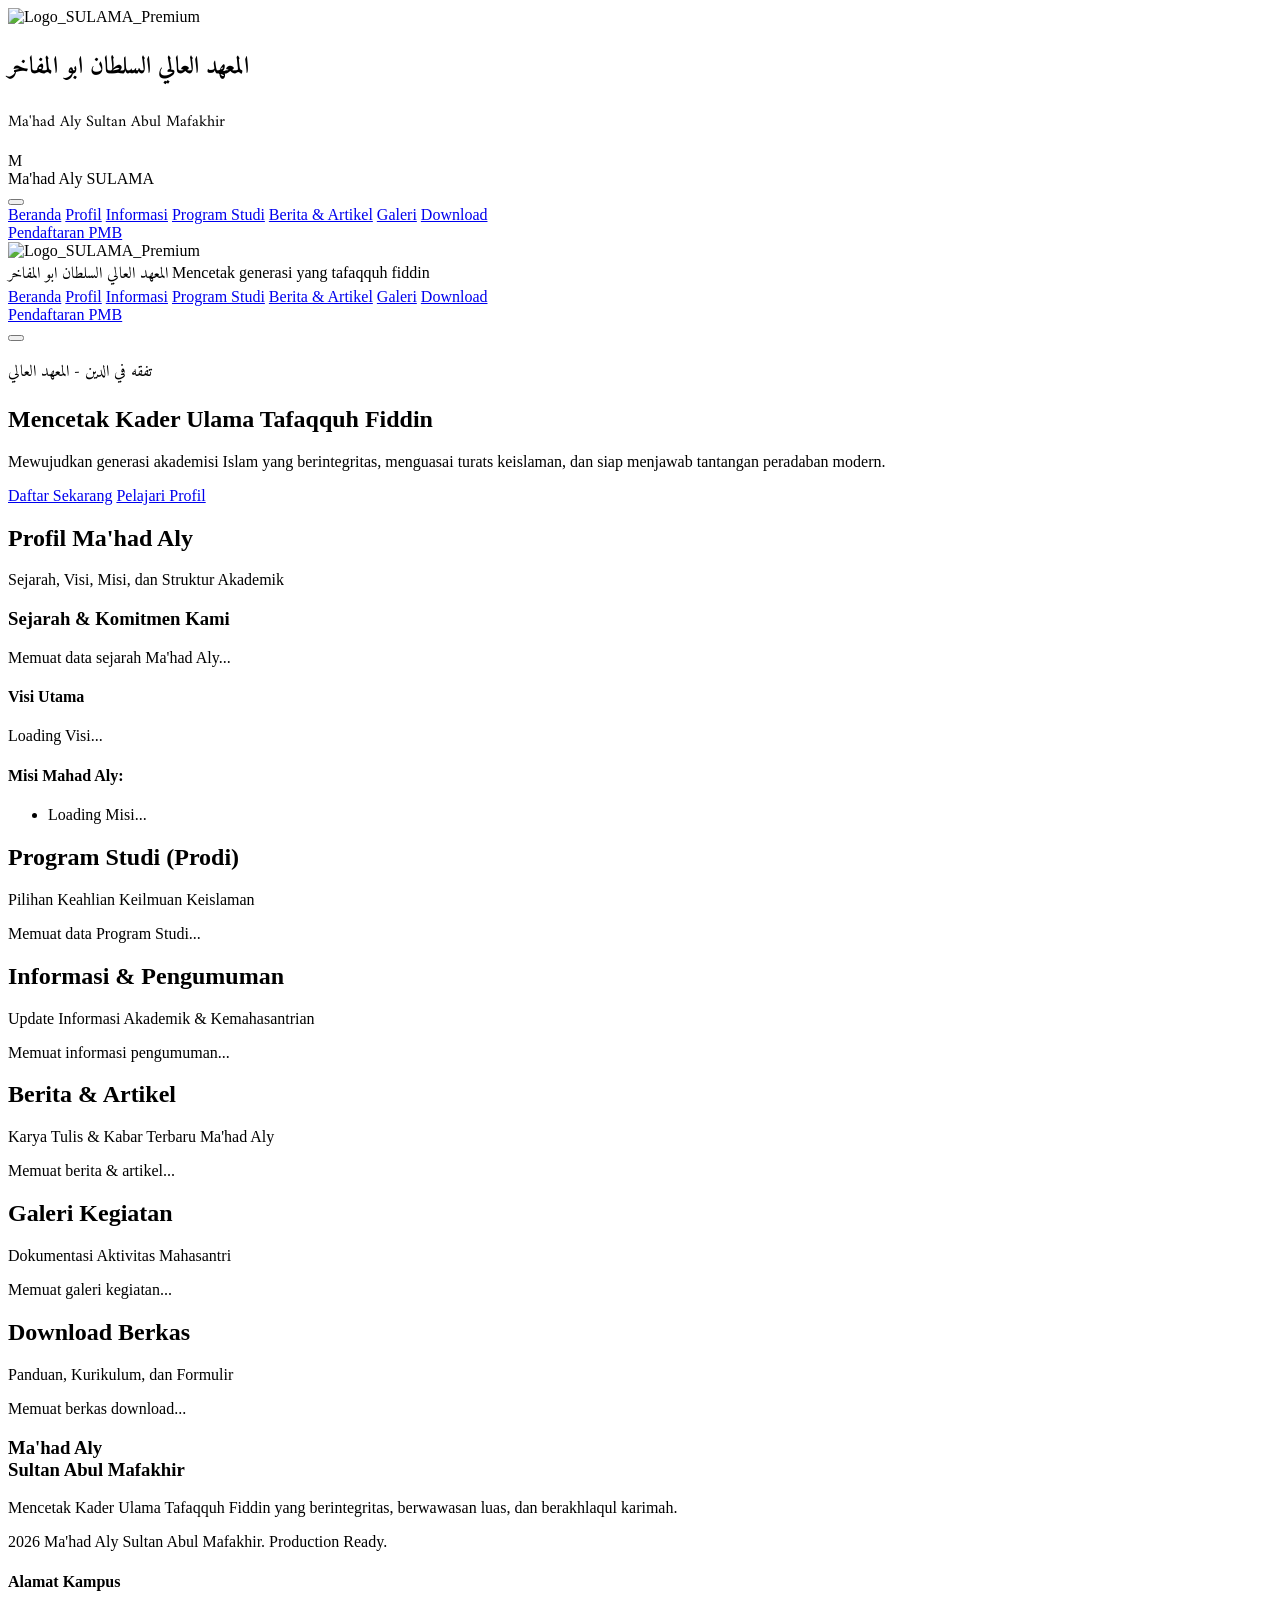
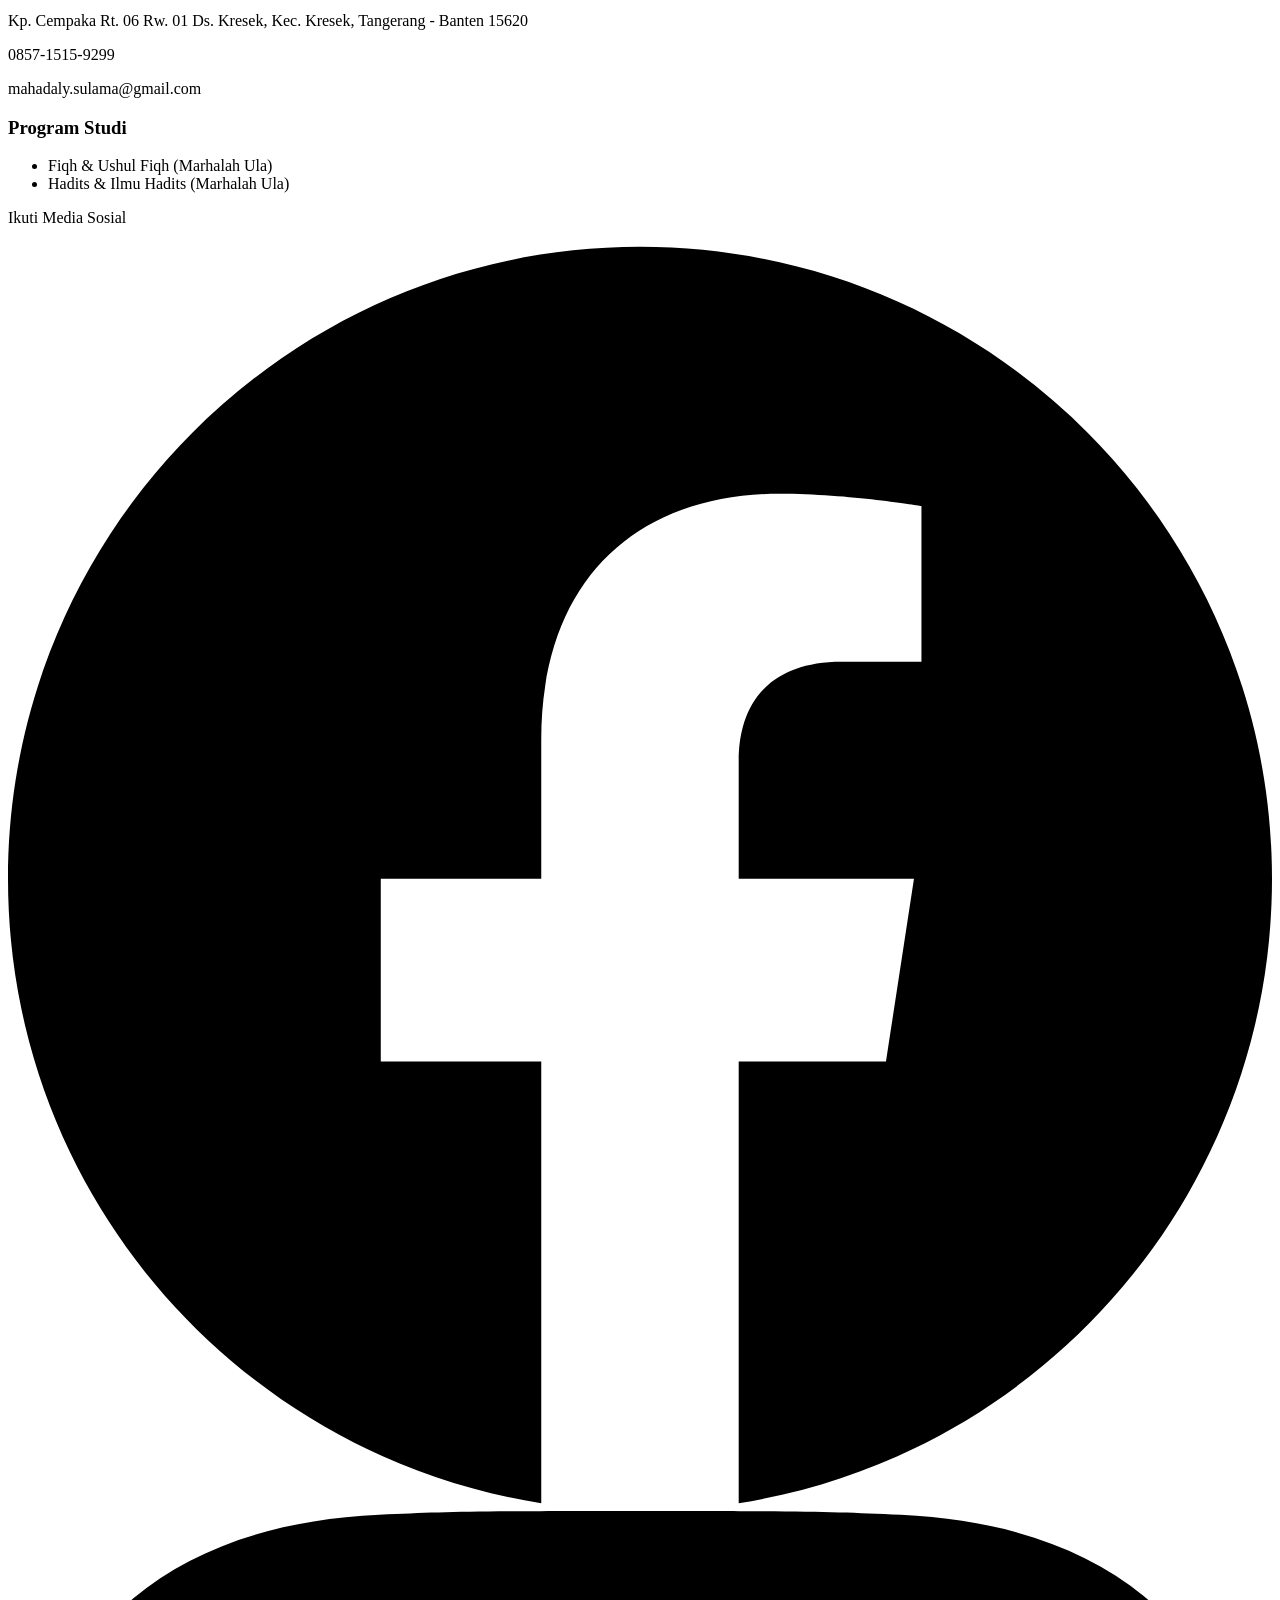
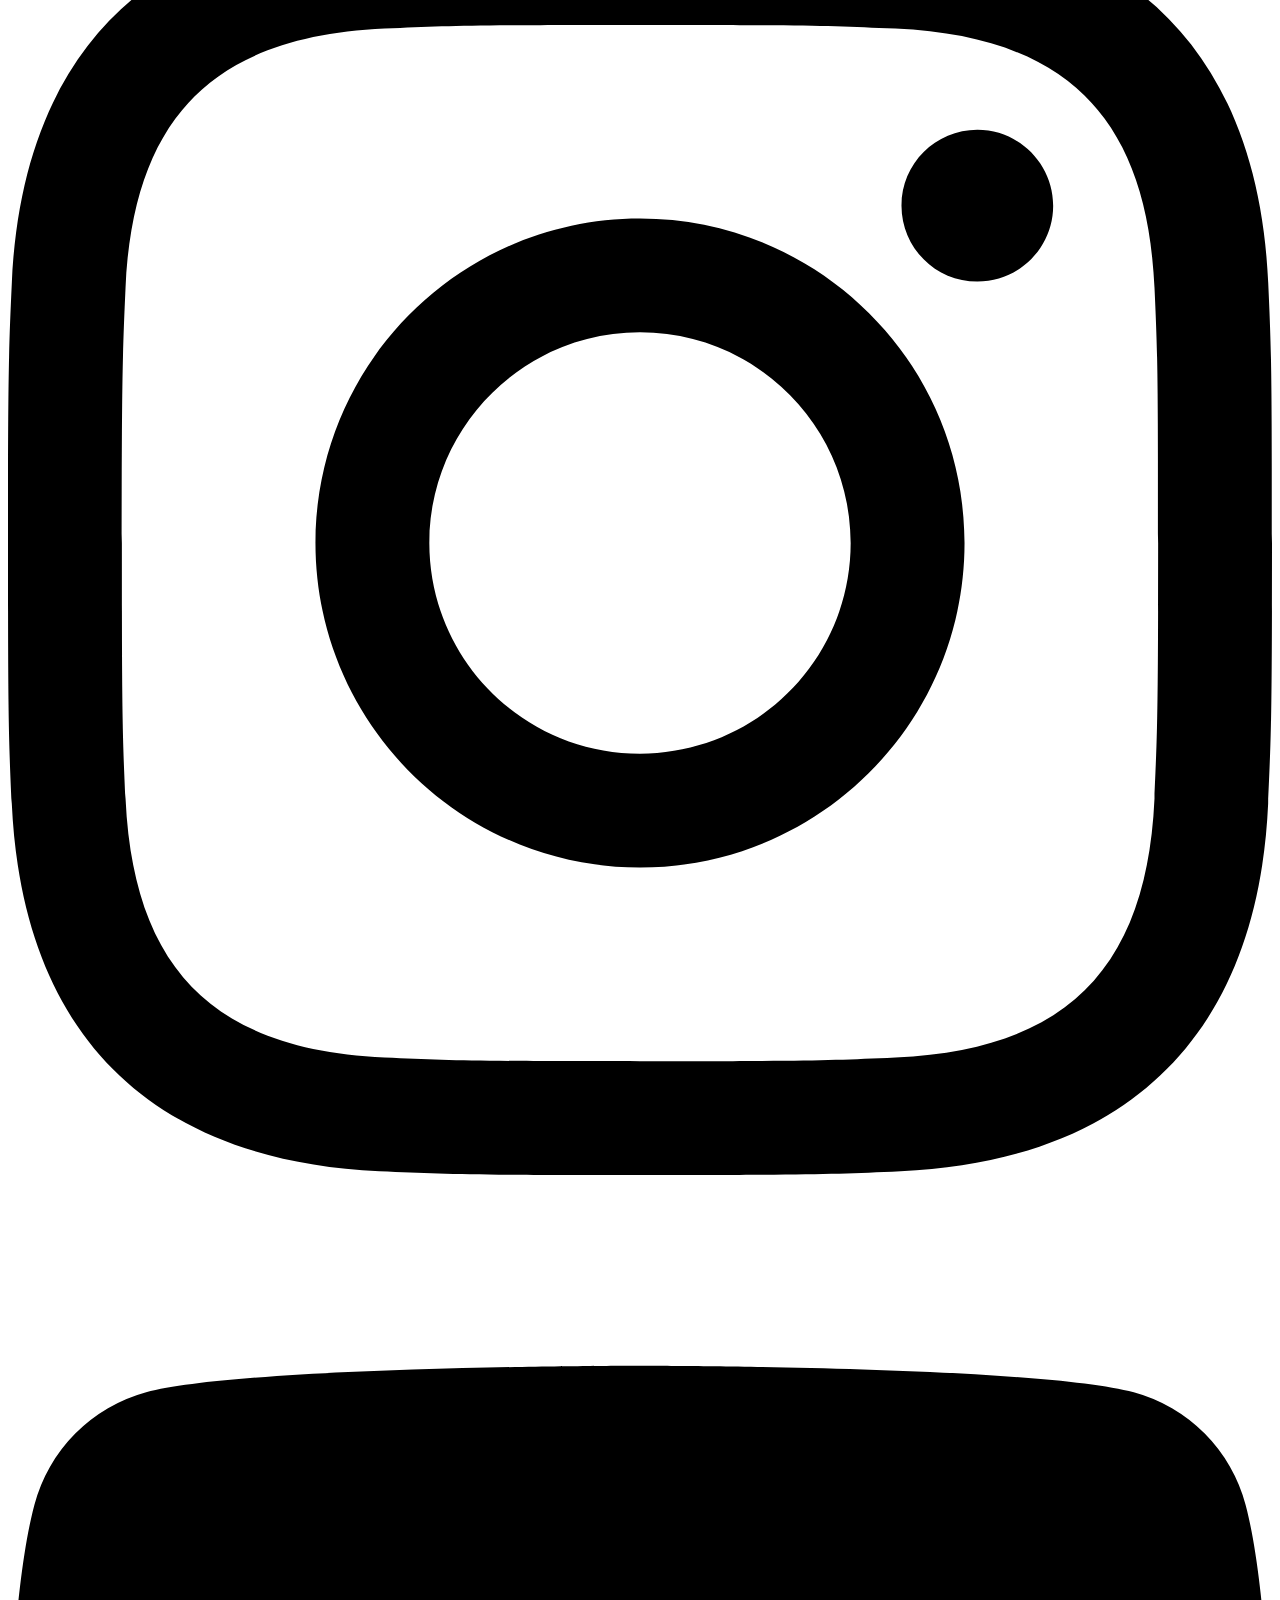
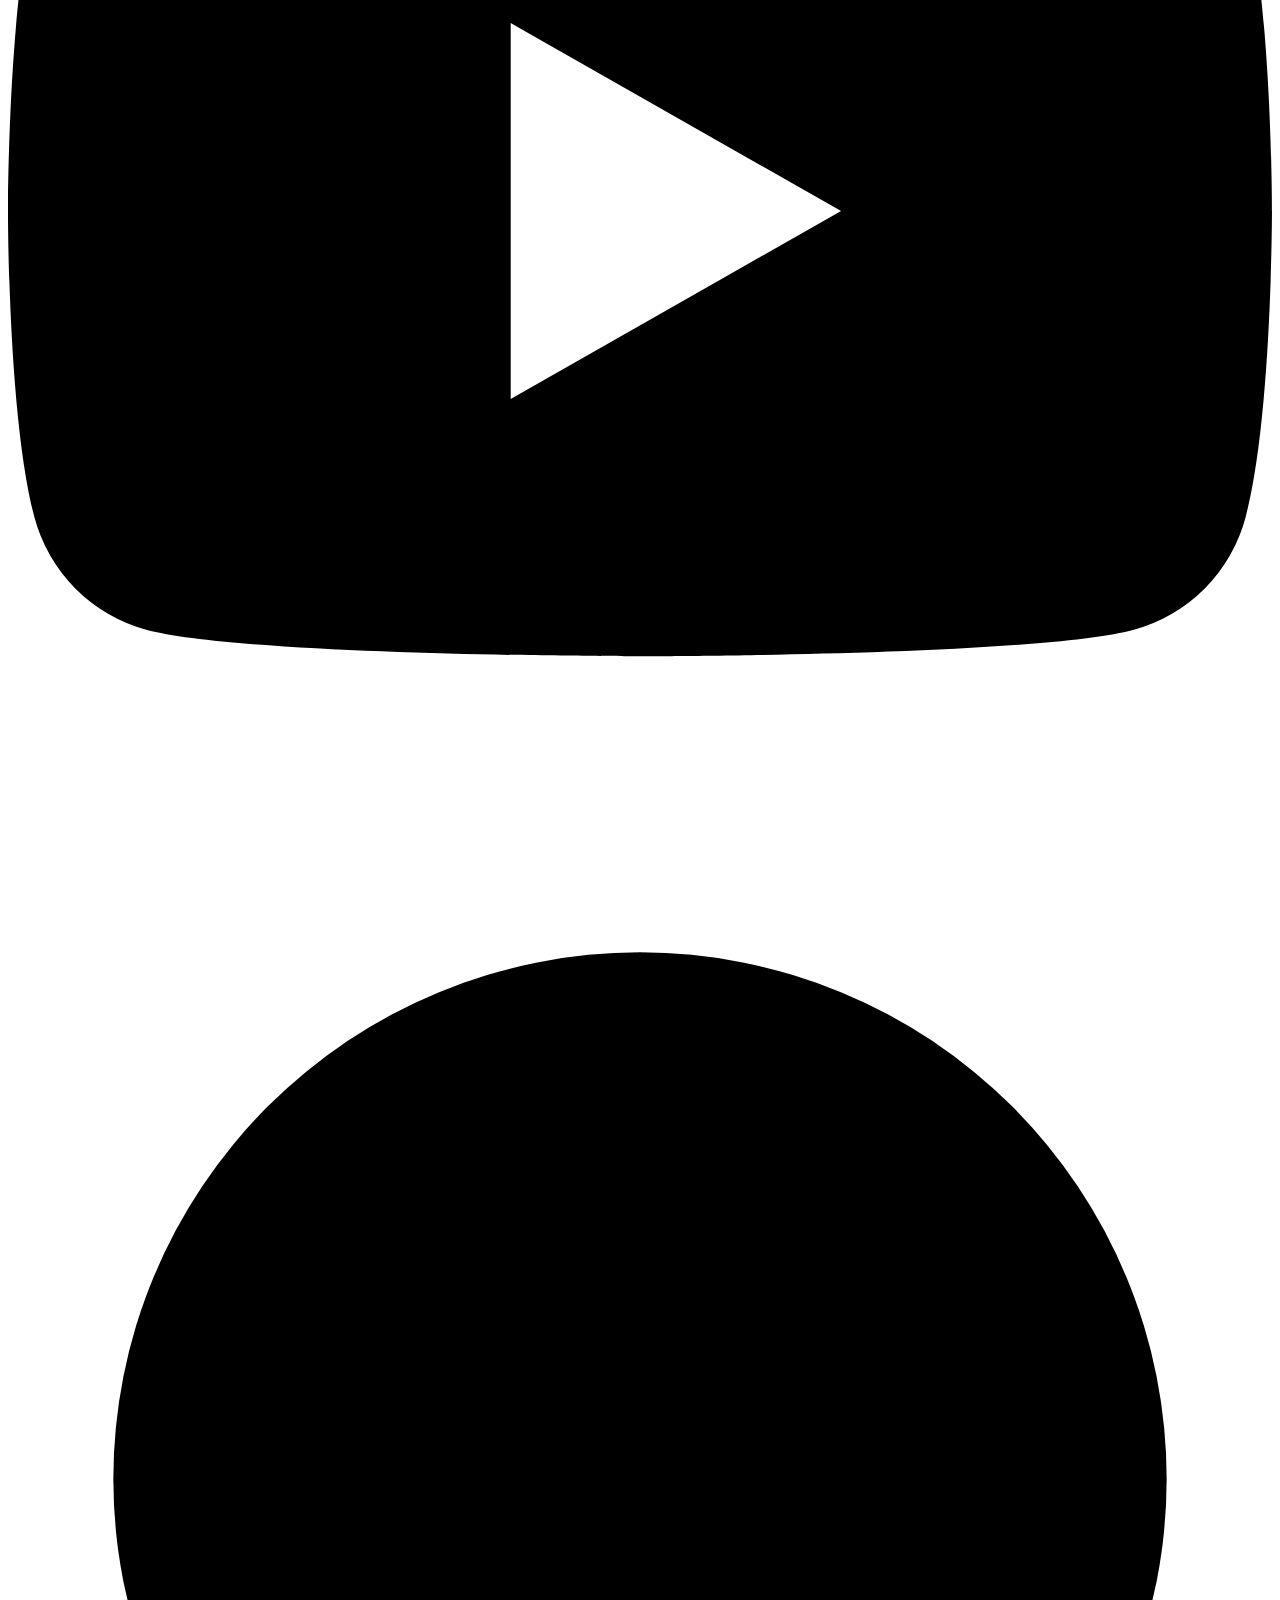
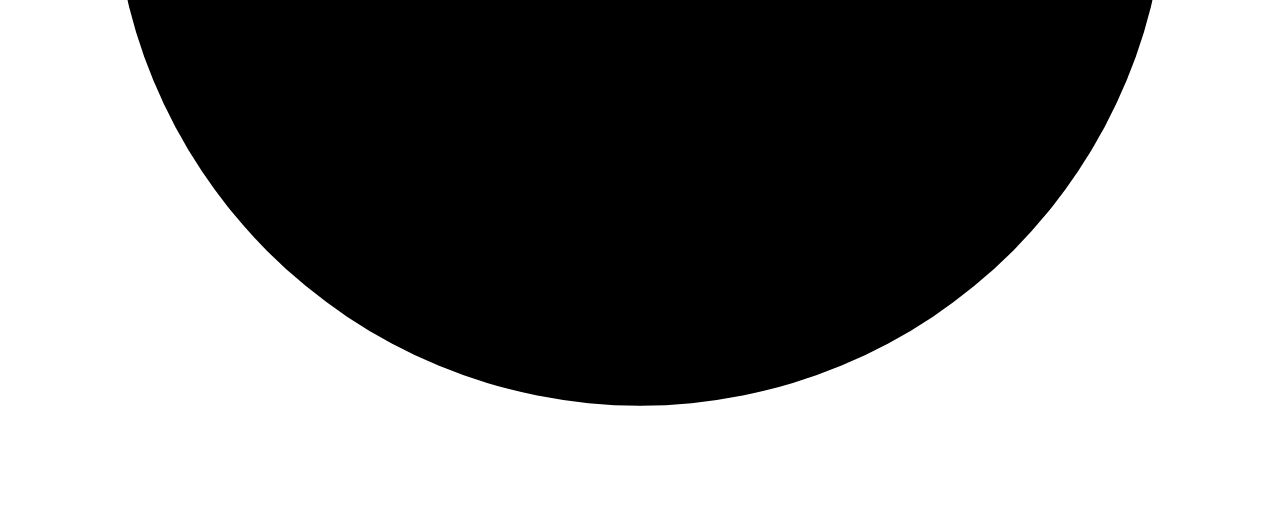
==== index.html @ c5e74e73 "Update index.html" ====
<!DOCTYPE html>
<html lang="id" class="scroll-smooth">
<head>
  <meta charset="UTF-8">
  <meta name="viewport" content="width=device-width, initial-scale=1.0">
  <title>Ma'had Aly Sultan Abul Mafakhir - Mencetak Kader Ulama Tafaqquh Fiddin</title>
  
  <!-- Fonts: Plus Jakarta Sans & Arabic Amiri -->
  <link rel="preconnect" href="https://fonts.googleapis.com">
  <link rel="preconnect" href="https://fonts.gstatic.com" crossorigin>
  <link href="https://fonts.googleapis.com/css2?family=Amiri:ital,wght@0,400;0,700;1,400&family=Plus+Jakarta+Sans:wght@300;400;500;600;700;800&display=swap" rel="stylesheet">
  
  <!-- Tailwind CSS CDN -->
  <script src="https://cdn.tailwindcss.com"></script>
  <script>
    tailwind.config = {
      theme: {
        extend: {
          colors: {
            nuGreen: {
              DEFAULT: '#008752',
              dark: '#00663e',
              light: '#00a86b'
            },
            kuningMuda: {
              DEFAULT: '#fef08a',
              soft: '#fefcbf'
            }
          },
          fontFamily: {
            sans: ['"Plus Jakarta Sans"', 'sans-serif'],
            arabic: ['Amiri', 'serif']
          }
        }
      }
    }
  </script>

  <!-- Lucide Icons -->
  <script src="https://unpkg.com/lucide@latest"></script>
  <style>
    .font-arabic { font-family: 'Amiri', serif; }
  </style>
</head>
<body class="bg-gray-50 text-gray-800 font-sans antialiased">

  <!-- 1. SPLASH SCREEN (3 DETIK) -->
  <div id="splash-screen" class="fixed inset-0 z-50 bg-nuGreen flex flex-col items-center justify-center transition-opacity duration-1000 text-white">
    <div class="animate-bounce mb-4 text-center">
      <div class="w-24 h-24 rounded-full overflow-hidden mx-auto mb-2 shadow-2xl flex items-center justify-center bg-white    p-1">
        <img 
        src="https://lh3.googleusercontent.com/d/1I7aES5U297xdZphfm1LVxiMT3vU_sMs-" 
        alt="Logo_SULAMA_Premium" 
        class="w-full h-full object-contain"
        onerror="this.onerror=null; this.src='https://drive.google.com/uc?export=view&id=1I7aES5U297xdZphfm1LVxiMT3vU_sMs-';"
        >
      </div>
      <h2 class="text-2xl md:text-3xl font-arabic tracking-wider">المعهد العالي السلطان ابو المفاخر</h2>
      <p class="text-sm text-kuningMuda mt-2 font-arabic text-lg">Ma'had Aly Sultan Abul Mafakhir</p>
    </div>
    <div class="w-48 bg-nuGreen-dark h-2 rounded-full overflow-hidden">
      <div class="bg-kuningMuda h-full animate-pulse w-full"></div>
    </div>
  </div>

  <!-- OVERLAY SIDEBAR MOBILE -->
  <div id="sidebar-overlay" class="fixed inset-0 bg-black/50 z-50 hidden transition-opacity duration-300"></div>

  <!-- SIDEBAR NAVIGATION MOBILE -->
  <aside id="mobile-sidebar" class="fixed top-0 left-0 bottom-0 w-72 bg-[#f7efbe] z-50 transform -translate-x-full transition-transform duration-300 ease-in-out shadow-2xl flex flex-col justify-between p-6 border-r border-black/10 md:hidden">
    <div>
      <!-- Header Sidebar -->
      <div class="flex items-center justify-between pb-4 border-b border-black/10">
        <div class="flex items-center space-x-2">
          <div class="w-9 h-9 bg-nuGreen rounded-full flex items-center justify-center text-kuningMuda font-bold text-base shadow-sm">
            M
          </div>
          <span class="font-bold text-nuGreen text-sm">Ma'had Aly SULAMA</span>
        </div>
        <button id="mobile-close-btn" class="text-gray-700 hover:text-nuGreen p-1" aria-label="Tutup Menu">
          <i data-lucide="x" class="w-6 h-6"></i>
        </button>
      </div>

      <!-- Links Menu Mobile -->
      <div class="mt-6 flex flex-col space-y-4 font-semibold text-sm">
        <a href="#beranda" class="mobile-nav-link text-nuGreen hover:text-nuGreen-dark transition py-1">Beranda</a>
        <a href="#profil" class="mobile-nav-link text-gray-800 hover:text-nuGreen transition py-1">Profil</a>
        <a href="#informasi" class="mobile-nav-link text-gray-800 hover:text-nuGreen transition py-1">Informasi</a>
        <a href="#prodi" class="mobile-nav-link text-gray-800 hover:text-nuGreen transition py-1">Program Studi</a>
        <a href="#berita" class="mobile-nav-link text-gray-800 hover:text-nuGreen transition py-1">Berita & Artikel</a>
        <a href="#galeri" class="mobile-nav-link text-gray-800 hover:text-nuGreen transition py-1">Galeri</a>
        <a href="#download" class="mobile-nav-link text-gray-800 hover:text-nuGreen transition py-1">Download</a>
      </div>
    </div>

    <!-- Tombol PMB Mobile -->
    <div class="pt-6 border-t border-black/10">
      <a href="pmb.html" class="mobile-nav-link bg-nuGreen text-white px-4 py-3 rounded-lg shadow-md hover:bg-nuGreen-dark transition font-medium text-sm flex items-center justify-center space-x-2 w-full">
        <i data-lucide="user-plus" class="w-4 h-4"></i>
        <span>Pendaftaran PMB</span>
      </a>
    </div>
  </aside>

  <!-- 2. NAVBAR MODULAR (STICKY) -->
  <nav class="sticky top-0 z-40 bg-[#f7efbe] shadow-md border-b border-black/10">
    <div class="max-w-7xl mx-auto px-4 sm:px-6 lg:px-8">
      <div class="flex justify-between h-20 items-center">
        
        <!-- Logo & Judul -->
        <div class="flex items-center space-x-3">
          <div class="w-10 h-10 sm:w-12 sm:h-12 bg-nuGreen rounded-full flex items-center justify-center text-kuningMuda font-bold text-lg sm:text-xl shadow-md shrink-0">
            <img 
              src="https://lh3.googleusercontent.com/d/1I7aES5U297xdZphfm1LVxiMT3vU_sMs-" 
              alt="Logo_SULAMA_Premium" 
              class="w-full h-full object-contain"
              onerror="this.onerror=null; this.src='https://drive.google.com/uc?export=view&id=1I7aES5U297xdZphfm1LVxiMT3vU_sMs-';"
              >
          </div>
          <div>
            <span class="text-sm sm:text-lg font-arabic text-nuGreen block leading-tight">المعهد العالي السلطان ابو المفاخر</span>
            <span class="text-[10px] sm:text-xs text-gray-800 font-medium block">Mencetak generasi yang tafaqquh fiddin</span>
          </div>
        </div>

        <!-- Menu Desktop -->
        <div class="hidden md:flex space-x-6 text-sm font-semibold">
          <a href="#beranda" class="text-nuGreen hover:text-nuGreen-dark transition">Beranda</a>
          <a href="#profil" class="text-gray-800 hover:text-nuGreen transition">Profil</a>
          <a href="#informasi" class="text-gray-800 hover:text-nuGreen transition">Informasi</a>
          <a href="#prodi" class="text-gray-800 hover:text-nuGreen transition">Program Studi</a>
          <a href="#berita" class="text-gray-800 hover:text-nuGreen transition">Berita & Artikel</a>
          <a href="#galeri" class="text-gray-800 hover:text-nuGreen transition">Galeri</a>
          <a href="#download" class="text-gray-800 hover:text-nuGreen transition">Download</a>
        </div>

        <!-- Tombol PMB Desktop -->
        <div class="hidden md:block">
          <a href="pmb.html" class="bg-nuGreen text-white px-5 py-2.5 rounded-lg shadow-md hover:bg-nuGreen-dark transition font-medium text-sm flex items-center space-x-2">
            <i data-lucide="user-plus" class="w-4 h-4"></i>
            <span>Pendaftaran PMB</span>
          </a>
        </div>

        <!-- Tombol Hamburger Mobile -->
        <button id="mobile-menu-btn" class="md:hidden text-nuGreen p-2 focus:outline-none" aria-label="Buka Menu">
          <i data-lucide="menu" class="w-7 h-7"></i>
        </button>

      </div>
    </div>
  </nav>

  <!-- 3. HERO / BERANDA -->
  <section id="beranda" class="relative bg-gradient-to-r from-nuGreen-dark to-nuGreen text-white py-24 px-4">
    <div class="max-w-7xl mx-auto text-center space-y-6">
      <p class="font-arabic text-2xl md:text-3xl text-kuningMuda">تفقه في الدين - المعهد العالي</p>
      <h1 class="text-3xl md:text-5xl font-extrabold tracking-tight">Mencetak Kader Ulama Tafaqquh Fiddin</h1>
      <p class="max-w-2xl mx-auto text-gray-100 text-sm md:text-base">
        Mewujudkan generasi akademisi Islam yang berintegritas, menguasai turats keislaman, dan siap menjawab tantangan peradaban modern.
      </p>
      <div class="pt-4 flex justify-center space-x-4">
        <a href="pmb.html" class="bg-kuningMuda text-nuGreen font-bold px-6 py-3 rounded-lg shadow-lg hover:bg-yellow-200 transition">Daftar Sekarang</a>
        <a href="#profil" class="border border-white text-white font-semibold px-6 py-3 rounded-lg hover:bg-white/10 transition">Pelajari Profil</a>
      </div>
    </div>
  </section>

  <!-- 4. PROFIL -->
  <section id="profil" class="py-16 max-w-7xl mx-auto px-4">
    <div class="text-center mb-12">
      <h2 class="text-3xl font-bold text-nuGreen">Profil Ma'had Aly</h2>
      <p class="text-gray-500 text-sm mt-1">Sejarah, Visi, Misi, dan Struktur Akademik</p>
    </div>
    <div class="grid md:grid-cols-2 gap-8 items-center bg-white p-8 rounded-2xl shadow-sm border border-gray-100">
      <div class="space-y-4">
        <h3 class="text-xl font-bold text-gray-800">Sejarah & Komitmen Kami</h3>
        <p class="text-gray-600 text-sm leading-relaxed" id="profil-sejarah">
          Memuat data sejarah Ma'had Aly...
        </p>
        <div class="bg-kuningMuda/30 p-4 rounded-xl border-l-4 border-nuGreen">
          <h4 class="font-bold text-nuGreen text-sm">Visi Utama</h4>
          <p class="text-xs text-gray-700 mt-1" id="profil-visi">Loading Visi...</p>
        </div>
      </div>
      <div>
        <h4 class="font-bold text-gray-800 mb-2">Misi Mahad Aly:</h4>
        <ul class="list-disc list-inside text-sm text-gray-600 space-y-2" id="profil-misi">
          <li>Loading Misi...</li>
        </ul>
      </div>
    </div>
  </section>

  <!-- 5. PROGRAM STUDI -->
  <section id="prodi" class="py-16 bg-gray-100">
    <div class="max-w-7xl mx-auto px-4">
      <div class="text-center mb-12">
        <h2 class="text-3xl font-bold text-nuGreen">Program Studi (Prodi)</h2>
        <p class="text-gray-500 text-sm">Pilihan Keahlian Keilmuan Keislaman</p>
      </div>
      <div id="prodi-container" class="grid md:grid-cols-2 gap-8">
        <p class="text-center text-gray-400 text-sm col-span-2">Memuat data Program Studi...</p>
      </div>
    </div>
  </section>

  <!-- 6. INFORMASI & PENGUMUMAN -->
  <section id="informasi" class="py-16 max-w-7xl mx-auto px-4">
    <div class="text-center mb-12">
      <h2 class="text-3xl font-bold text-nuGreen">Informasi & Pengumuman</h2>
      <p class="text-gray-500 text-sm">Update Informasi Akademik & Kemahasantrian</p>
    </div>
    <div id="informasi-container" class="grid sm:grid-cols-2 lg:grid-cols-3 gap-6">
      <p class="text-center text-gray-400 text-sm col-span-full">Memuat informasi pengumuman...</p>
    </div>
  </section>

  <!-- 7. BERITA & ARTIKEL -->
  <section id="berita" class="py-16 bg-gray-100">
    <div class="max-w-7xl mx-auto px-4">
      <div class="text-center mb-12">
        <h2 class="text-3xl font-bold text-nuGreen">Berita & Artikel</h2>
        <p class="text-gray-500 text-sm">Karya Tulis & Kabar Terbaru Ma'had Aly</p>
      </div>
      <div id="berita-container" class="grid sm:grid-cols-2 lg:grid-cols-3 gap-6">
        <p class="text-center text-gray-400 text-sm col-span-full">Memuat berita & artikel...</p>
      </div>
    </div>
  </section>

  <!-- 8. GALERI -->
  <section id="galeri" class="py-16 max-w-7xl mx-auto px-4">
    <div class="text-center mb-12">
      <h2 class="text-3xl font-bold text-nuGreen">Galeri Kegiatan</h2>
      <p class="text-gray-500 text-sm">Dokumentasi Aktivitas Mahasantri</p>
    </div>
    <div id="galeri-container" class="grid grid-cols-2 md:grid-cols-4 gap-4">
      <p class="text-center text-gray-400 text-sm col-span-full">Memuat galeri kegiatan...</p>
    </div>
  </section>

  <!-- 9. DOWNLOAD -->
  <section id="download" class="py-16 bg-gray-100">
    <div class="max-w-7xl mx-auto px-4">
      <div class="text-center mb-12">
        <h2 class="text-3xl font-bold text-nuGreen">Download Berkas</h2>
        <p class="text-gray-500 text-sm">Panduan, Kurikulum, dan Formulir</p>
      </div>
      <div id="download-container" class="max-w-3xl mx-auto bg-white rounded-xl shadow-sm border p-4 space-y-3">
        <p class="text-center text-gray-400 text-sm py-4">Memuat berkas download...</p>
      </div>
    </div>
  </section>
  
  <footer class="bg-[#037042] text-white border-t border-amber-400/40 text-sm">
    <div class="max-w-7xl mx-auto px-4 sm:px-6 lg:px-8 py-12">
        <div class="grid grid-cols-1 md:grid-cols-3 gap-8">
            
            <!-- KOLOM 1: IDENTITAS & DESKRIPSI -->
            <div>
                <div class="flex items-center space-x-3 mb-3">
                    <div class="p-2 bg-amber-400/20 rounded-lg text-amber-300">
                        <i data-lucide="graduation-cap" class="w-6 h-6"></i>
                    </div>
                    <h3 class="text-white font-bold text-lg leading-snug">Ma'had Aly<br><span class="text-amber-300 text-sm font-semibold">Sultan Abul Mafakhir</span></h3>
                </div>
                <p class="text-green-100 mb-4 leading-relaxed">
                    Mencetak Kader Ulama Tafaqquh Fiddin yang berintegritas, berwawasan luas, dan berakhlaqul karimah.
                </p>
                <div class="flex items-center space-x-2 text-xs text-green-200/80">
                    <i data-lucide="copyright" class="w-3.5 h-3.5"></i>
                    <span>2026 Ma'had Aly Sultan Abul Mafakhir. Production Ready.</span>
                </div>
            </div>

            <!-- KOLOM 2: ALAMAT & KONTAK -->
            <div>
                <h4 class="text-white font-semibold text-base mb-4 flex items-center space-x-2 border-b border-white/10 pb-2">
                    <i data-lucide="map-pin" class="w-4 h-4 text-amber-300"></i>
                    <span>Alamat Kampus</span>
                </h4>
                <div class="space-y-3 text-green-100">
                    <p class="flex items-start space-x-2.5 leading-relaxed">
                        <i data-lucide="building-2" class="w-4 h-4 text-amber-300 shrink-0 mt-1"></i>
                        <span>Kp. Cempaka Rt. 06 Rw. 01 Ds. Kresek, Kec. Kresek, Tangerang - Banten 15620</span>
                    </p>
                    <p class="flex items-center space-x-2.5">
                        <i data-lucide="phone" class="w-4 h-4 text-amber-300 shrink-0"></i>
                        <span>0857-1515-9299</span>
                    </p>
                    <p class="flex items-center space-x-2.5">
                        <i data-lucide="mail" class="w-4 h-4 text-amber-300 shrink-0"></i>
                        <span>mahadaly.sulama@gmail.com</span>
                    </p>
                </div>
            </div>

            <!-- KOLOM 3: PROGRAM STUDI & SOSIAL MEDIA -->
            <div>
                <h3 class="text-white font-bold text-base mb-4 flex items-center space-x-2 border-b border-white/10 pb-2">
                    <i data-lucide="book-open-check" class="w-4 h-4 text-amber-300"></i>
                    <span>Program Studi</span>
                </h3>
                <ul class="space-y-2.5 text-green-100 mb-6">
                    <li class="flex items-center space-x-2 group">
                        <i data-lucide="award" class="w-4 h-4 text-amber-300 group-hover:translate-x-0.5 transition-transform"></i>
                        <span>Fiqh & Ushul Fiqh (Marhalah Ula)</span>
                    </li>
                    <li class="flex items-center space-x-2 group">
                        <i data-lucide="book-marked" class="w-4 h-4 text-amber-300 group-hover:translate-x-0.5 transition-transform"></i>
                        <span>Hadits & Ilmu Hadits (Marhalah Ula)</span>
                    </li>
                </ul>

                <!-- IKON MEDIA SOSIAL -->
                <div class="pt-2">
                    <p class="text-xs font-semibold uppercase tracking-wider text-green-200/80 mb-2.5">Ikuti Media Sosial</p>
                    <div class="flex space-x-2.5">
                        <a href="#" class="p-2.5 bg-white/10 hover:bg-amber-400 hover:text-slate-900 rounded-xl transition-colors text-white" title="Facebook">
                            <svg xmlns="http://www.w3.org/2000/svg" class="w-4 h-4 fill-current" viewBox="0 0 24 24">
                                <path d="M24 12.073c0-6.627-5.373-12-12-12s-12 5.373-12 12c0 5.99 4.388 10.954 10.125 11.854v-8.385H7.078v-3.47h3.047V9.43c0-3.007 1.792-4.669 4.533-4.669 1.312 0 2.686.235 2.686.235v2.953H15.83c-1.491 0-1.956.925-1.956 1.874v2.25h3.328l-.532 3.47h-2.796v8.385C19.612 23.027 24 18.062 24 12.073z"/>
                            </svg>
                        </a>
                        <a href="#" class="p-2.5 bg-white/10 hover:bg-amber-400 hover:text-slate-900 rounded-xl transition-colors text-white" title="Instagram">
                            <svg xmlns="http://www.w3.org/2000/svg" class="w-4 h-4 fill-current" viewBox="0 0 24 24">
                                <path d="M12 2.163c3.204 0 3.584.012 4.85.07 3.252.148 4.771 1.691 4.919 4.919.058 1.265.069 1.645.069 4.849 0 3.205-.012 3.584-.069 4.849-.149 3.225-1.664 4.771-4.919 4.919-1.266.058-1.644.07-4.85.07-3.204 0-3.584-.012-4.849-.07-3.26-.149-4.771-1.699-4.919-4.92-.058-1.265-.07-1.644-.07-4.849 0-3.204.013-3.583.07-4.849.149-3.227 1.664-4.771 4.919-4.919 1.266-.057 1.645-.069 4.849-.069zm0-2.163c-3.259 0-3.667.014-4.947.072-4.358.2-6.78 2.618-6.98 6.98-.059 1.281-.073 1.689-.073 4.948 0 3.259.014 3.668.072 4.948.2 4.358 2.618 6.78 6.98 6.98 1.281.058 1.689.072 4.948.072 3.259 0 3.668-.014 4.948-.072 4.354-.2 6.782-2.618 6.979-6.98.059-1.28.073-1.689.073-4.948 0-3.259-.014-3.667-.072-4.947-.196-4.354-2.617-6.78-6.979-6.98-1.281-.059-1.69-.073-4.949-.073zm0 5.838c-3.403 0-6.162 2.759-6.162 6.162s2.759 6.163 6.162 6.163 6.162-2.759 6.162-6.163c0-3.403-2.759-6.162-6.162-6.162zm0 10.162c-2.209 0-4-1.79-4-4 0-2.209 1.791-4 4-4s4 1.791 4 4c0 2.21-1.791 4-4 4zm6.406-11.845c-.796 0-1.441.645-1.441 1.44s.645 1.44 1.441 1.44c.795 0 1.439-.645 1.439-1.44s-.644-1.44-1.439-1.44z"/>
                            </svg>
                        </a>
                        <a href="#" class="p-2.5 bg-white/10 hover:bg-amber-400 hover:text-slate-900 rounded-xl transition-colors text-white" title="YouTube">
                            <svg xmlns="http://www.w3.org/2000/svg" class="w-4 h-4 fill-current" viewBox="0 0 24 24">
                                <path d="M23.498 6.186a3.016 3.016 0 0 0-2.122-2.136C19.505 3.545 12 3.545 12 3.545s-7.505 0-9.377.505A3.017 3.017 0 0 0 .502 6.186C0 8.07 0 12 0 12s0 3.93.502 5.814a3.016 3.016 0 0 0 2.122 2.136c1.871.505 9.376.505 9.376.505s7.505 0 9.377-.505a3.015 3.015 0 0 0 2.122-2.136C24 15.93 24 12 24 12s0-3.93-.502-5.814zM9.545 15.568V8.432L15.818 12l-6.273 3.568z"/>
                            </svg>
                        </a>
                        <a href="#" class="p-2.5 bg-white/10 hover:bg-amber-400 hover:text-slate-900 rounded-xl transition-colors text-white" title="Website Utama">
                            <svg xmlns="http://www.w3.org/2000/svg" class="w-4 h-4 fill-none stroke-current" viewBox="0 0 24 24" stroke-width="2" stroke-linecap="round" stroke-linejoin="round">
                                <circle cx="12" cy="12" r="10"/><path d="M12 2a14.5 14.5 0 0 0 0 20 14.5 14.5 0 0 0 0-20"/><path d="M2 12h20"/>
                            </svg>
                        </a>
                    </div>
                </div>
            </div>

        </div>
    </div>
  </footer>

  <!-- SCRIPT FRONTEND INTEGRATION & SPREADSHEET SYNC -->
  <script>
    function formatDriveUrl(url) {
      if (!url) return 'https://via.placeholder.com/300x200?text=No+Image';
      
      // Jika URL menggunakan format file/d/ID_FILE/view
      if (url.includes('/file/d/')) {
        const fileId = url.split('/file/d/')[1].split('/')[0];
        return `https://lh3.googleusercontent.com/d/${fileId}`;
      } 
      
      // Jika URL menggunakan format id=ID_FILE
      if (url.includes('id=')) {
        const fileId = url.split('id=')[1].split('&')[0];
        return `https://lh3.googleusercontent.com/d/${fileId}`;
      }

      return url;
    }

    const GAS_API_URL = "https://script.google.com/macros/s/AKfycbzDUp6pM7K6s5M4lzCqJenQ8zWWumtzDp5bHYX4-A7hAzVA9r6fk7rLrwQOfT8eaAkjfQ/exec";

    window.addEventListener('DOMContentLoaded', () => {
      // 1. Splash Screen Timer
      setTimeout(() => {
        const splash = document.getElementById('splash-screen');
        if(splash) {
          splash.classList.add('opacity-0');
          setTimeout(() => splash.remove(), 1000);
        }
      }, 2000);

      if (window.lucide) lucide.createIcons();
      
      // Sinkronkan Seluruh Data dari Google Spreadsheet
      loadDataPublic();

      // Kontrol Sidebar Mobile
      const menuBtn = document.getElementById('mobile-menu-btn');
      const closeBtn = document.getElementById('mobile-close-btn');
      const sidebar = document.getElementById('mobile-sidebar');
      const overlay = document.getElementById('sidebar-overlay');
      const mobileLinks = document.querySelectorAll('.mobile-nav-link');

      function openSidebar() {
        sidebar.classList.remove('-translate-x-full');
        overlay.classList.remove('hidden');
      }

      function closeSidebar() {
        sidebar.classList.add('-translate-x-full');
        overlay.classList.add('hidden');
      }

      if (menuBtn) menuBtn.addEventListener('click', openSidebar);
      if (closeBtn) closeBtn.addEventListener('click', closeSidebar);
      if (overlay) overlay.addEventListener('click', closeSidebar);

      // Otomatis sembunyikan sidebar ketika salah satu menu di-klik
      mobileLinks.forEach(link => {
        link.addEventListener('click', closeSidebar);
      });
    });

    async function loadDataPublic() {
      // A. Load Profil (Sejarah, Visi, Misi)
      try {
        const resProfil = await fetch(`${GAS_API_URL}?action=getProfil`);
        const profil = await resProfil.json();
        
        let pData = Array.isArray(profil) ? profil[0] : profil;
        if(pData) {
          if(document.getElementById('profil-sejarah')) document.getElementById('profil-sejarah').innerText = pData.Sejarah || "Belum ada data sejarah.";
          if(document.getElementById('profil-visi')) document.getElementById('profil-visi').innerText = pData.Visi || "Belum ada data visi.";
          if(document.getElementById('profil-misi') && pData.Misi) {
            document.getElementById('profil-misi').innerHTML = pData.Misi.split('\n').map(m => `<li>${m}</li>`).join('');
          }
        }
      } catch(e) {
        console.error("Gagal sinkron Profil:", e);
      }

      // B. Load Program Studi
      try {
        const resProdi = await fetch(`${GAS_API_URL}?action=getProgramStudi`);
        const prodiList = await resProdi.json();
        const container = document.getElementById('prodi-container');
        
        if(Array.isArray(prodiList) && prodiList.length > 0 && container) {
          container.innerHTML = prodiList.map(p => `
            <div class="bg-white p-6 rounded-2xl shadow-sm border border-gray-100 border-l-4 border-l-nuGreen">
              <h3 class="text-xl font-bold text-nuGreen">${p.NamaProdi || ''} (${p.Gelar || ''})</h3>
              <span class="inline-block bg-kuningMuda text-nuGreen text-xs font-bold px-2 py-1 rounded mt-1">Akreditasi: ${p.Akreditasi || '-'}</span>
              <p class="text-gray-600 text-sm mt-3">${p.Deskripsi || ''}</p>
            </div>
          `).join('');
        }
      } catch(e) {
        console.error("Gagal sinkron Program Studi:", e);
      }

      // C. Load Informasi & Pengumuman
      try {
        const resInfo = await fetch(`${GAS_API_URL}?action=getInformasi`);
        const infoList = await resInfo.json();
        const container = document.getElementById('informasi-container');
        
        if(Array.isArray(infoList) && infoList.length > 0 && container) {
          const published = infoList.filter(i => !i.Status || i.Status === 'Publish');
          container.innerHTML = published.map(item => `
            <div class="bg-white p-6 rounded-2xl shadow-sm border border-gray-100 flex flex-col justify-between">
              <div>
                <span class="bg-emerald-100 text-nuGreen font-bold text-[10px] px-2.5 py-1 rounded-md uppercase">${item.Kategori || 'Info'}</span>
                <h3 class="font-bold text-gray-800 text-base mt-2">${item.Judul || ''}</h3>
                <p class="text-xs text-gray-400 mt-1">Oleh: ${item.Penulis || 'Admin'} | ${item.Tanggal || ''}</p>
                <p class="text-gray-600 text-sm mt-3 leading-relaxed">${item.Isi || ''}</p>
              </div>
            </div>
          `).join('');
        }
      } catch(e) {
        console.error("Gagal sinkron Informasi:", e);
      }

      // D. Load Berita & Artikel
      try {
        const resBerita = await fetch(`${GAS_API_URL}?action=getBeritaArtikel`);
        const beritaList = await resBerita.json();
        const container = document.getElementById('berita-container');
        
        if (Array.isArray(beritaList) && beritaList.length > 0 && container) {
          container.innerHTML = beritaList.map(item => {
            // Ambil URL gambar dan konversi ke Direct View CDN Google Drive
            const rawUrl = item.GambarUrl || item.ImageUrl || '';
            let imgSrc = 'https://via.placeholder.com/400x200?text=Gambar+Berita';

            if (rawUrl) {
              if (rawUrl.includes('/file/d/')) {
                const fileId = rawUrl.split('/file/d/')[1].split('/')[0];
                imgSrc = `https://lh3.googleusercontent.com/d/${fileId}`;
              } else if (rawUrl.includes('id=')) {
                const fileId = rawUrl.split('id=')[1].split('&')[0];
                imgSrc = `https://lh3.googleusercontent.com/d/${fileId}`;
              } else {
                imgSrc = rawUrl;
              }
            }

            return `
              <div class="bg-white rounded-2xl overflow-hidden shadow-sm border border-gray-100 flex flex-col">
                <img src="${imgSrc}" class="w-full h-48 object-cover" alt="${item.Judul || ''}" onerror="this.src='https://via.placeholder.com/400x200?text=Gagal+Muat+Gambar'">
                <div class="p-5 flex-1 flex flex-col justify-between space-y-3">
                  <div>
                    <span class="text-[10px] font-bold text-nuGreen uppercase">${item.Kategori || 'Artikel'}</span>
                    <h3 class="font-bold text-gray-800 text-base mt-1 line-clamp-2">${item.Judul || ''}</h3>
                    <p class="text-gray-600 text-xs mt-2 line-clamp-3">${item.Isi || ''}</p>
                  </div>
                  <div class="text-[11px] text-gray-400 pt-3 border-t border-gray-50 flex justify-between">
                    <span>${item.Tanggal || ''}</span>
                    <span>${item.Penulis || 'Admin'}</span>
                  </div>
                </div>
              </div>
            `;
          }).join('');
        }
      } catch(e) {
        console.error("Gagal sinkron Berita:", e);
      }

      // E. Load Galeri Kegiatan
      try {
        const resGaleri = await fetch(`${GAS_API_URL}?action=getGaleri`);
        const galeriList = await resGaleri.json();
        const container = document.getElementById('galeri-container');
        
        if (Array.isArray(galeriList) && galeriList.length > 0 && container) {
          container.innerHTML = galeriList.map(item => {
            // Ambil string URL awal
            const rawUrl = item.ImageUrl || item.GambarUrl || '';
            let imgSrc = 'https://via.placeholder.com/300x200?text=Gambar+Galeri';

            // Konversi URL Google Drive ke format Direct View CDN
            if (rawUrl) {
              if (rawUrl.includes('/file/d/')) {
                const fileId = rawUrl.split('/file/d/')[1].split('/')[0];
                imgSrc = `https://lh3.googleusercontent.com/d/${fileId}`;
              } else if (rawUrl.includes('id=')) {
                const fileId = rawUrl.split('id=')[1].split('&')[0];
                imgSrc = `https://lh3.googleusercontent.com/d/${fileId}`;
              } else {
                imgSrc = rawUrl;
              }
            }

            return `
              <div class="bg-white rounded-xl overflow-hidden border border-gray-100 shadow-sm group">
                <img src="${imgSrc}" class="w-full h-36 object-cover group-hover:scale-105 transition duration-300" alt="${item.Judul || ''}" onerror="this.src='https://via.placeholder.com/300x200?text=Gagal+Muat'">
                <div class="p-3">
                  <span class="text-[9px] bg-gray-100 text-gray-600 font-semibold px-1.5 py-0.5 rounded">${item.Kategori || 'Kegiatan'}</span>
                  <p class="text-xs font-bold text-gray-800 truncate mt-1">${item.Judul || ''}</p>
                </div>
              </div>
            `;
          }).join('');
        }
      } catch(e) {
        console.error("Gagal sinkron Galeri:", e);
      }

      // F. Load Berkas Download
      try {
        const resDownload = await fetch(`${GAS_API_URL}?action=getDownload`);
        const downloadList = await resDownload.json();
        const container = document.getElementById('download-container');
        
        if(Array.isArray(downloadList) && downloadList.length > 0 && container) {
          container.innerHTML = downloadList.map(item => `
            <div class="flex items-center justify-between p-3 hover:bg-gray-50 rounded-lg transition border-b border-gray-100 last:border-b-0">
              <div>
                <h4 class="font-bold text-sm text-gray-800">${item.NamaBerkas || item.Judul || 'Berkas'}</h4>
                <p class="text-xs text-gray-400">${item.Kategori || 'Umum'} • ${item.Ukuran || '-'}</p>
              </div>
              <a href="${item.FileUrl || item.Url || '#'}" target="_blank" class="bg-nuGreen hover:bg-nuGreen-dark text-white text-xs font-bold px-4 py-2 rounded-lg transition flex items-center space-x-1">
                <i data-lucide="download" class="w-3.5 h-3.5"></i>
                <span>Unduh</span>
              </a>
            </div>
          `).join('');
          
          if (window.lucide) lucide.createIcons();
        }
      } catch(e) {
        console.error("Gagal sinkron Download:", e);
      }
      
    }

    async function loginAdmin() {
      const password = prompt("Masukkan Kata Sandi Admin:");
      
      if (!password) return; // Jika pembatalan/kosong

      try {
        // Panggil API verifikasi kata sandi ke Spreadsheet
        const response = await fetch(`${GAS_API_URL}?action=verifyPassword&password=${encodeURIComponent(password)}`);
        const result = await response.json();

        if (result.status === "SUCCESS") {
          alert("Login Berhasil! Mengalihkan ke halaman Admin...");
          window.location.href = "admin.html"; // Arahkan ke halaman admin
        } else {
          alert("Kata sandi salah! Akses ditolak.");
        }
      } catch (error) {
        console.error("Error verifikasi login:", error);
        alert("Terjadi kesalahan koneksi saat verifikasi kata sandi.");
      }
    }
  </script>
</body>
</html>
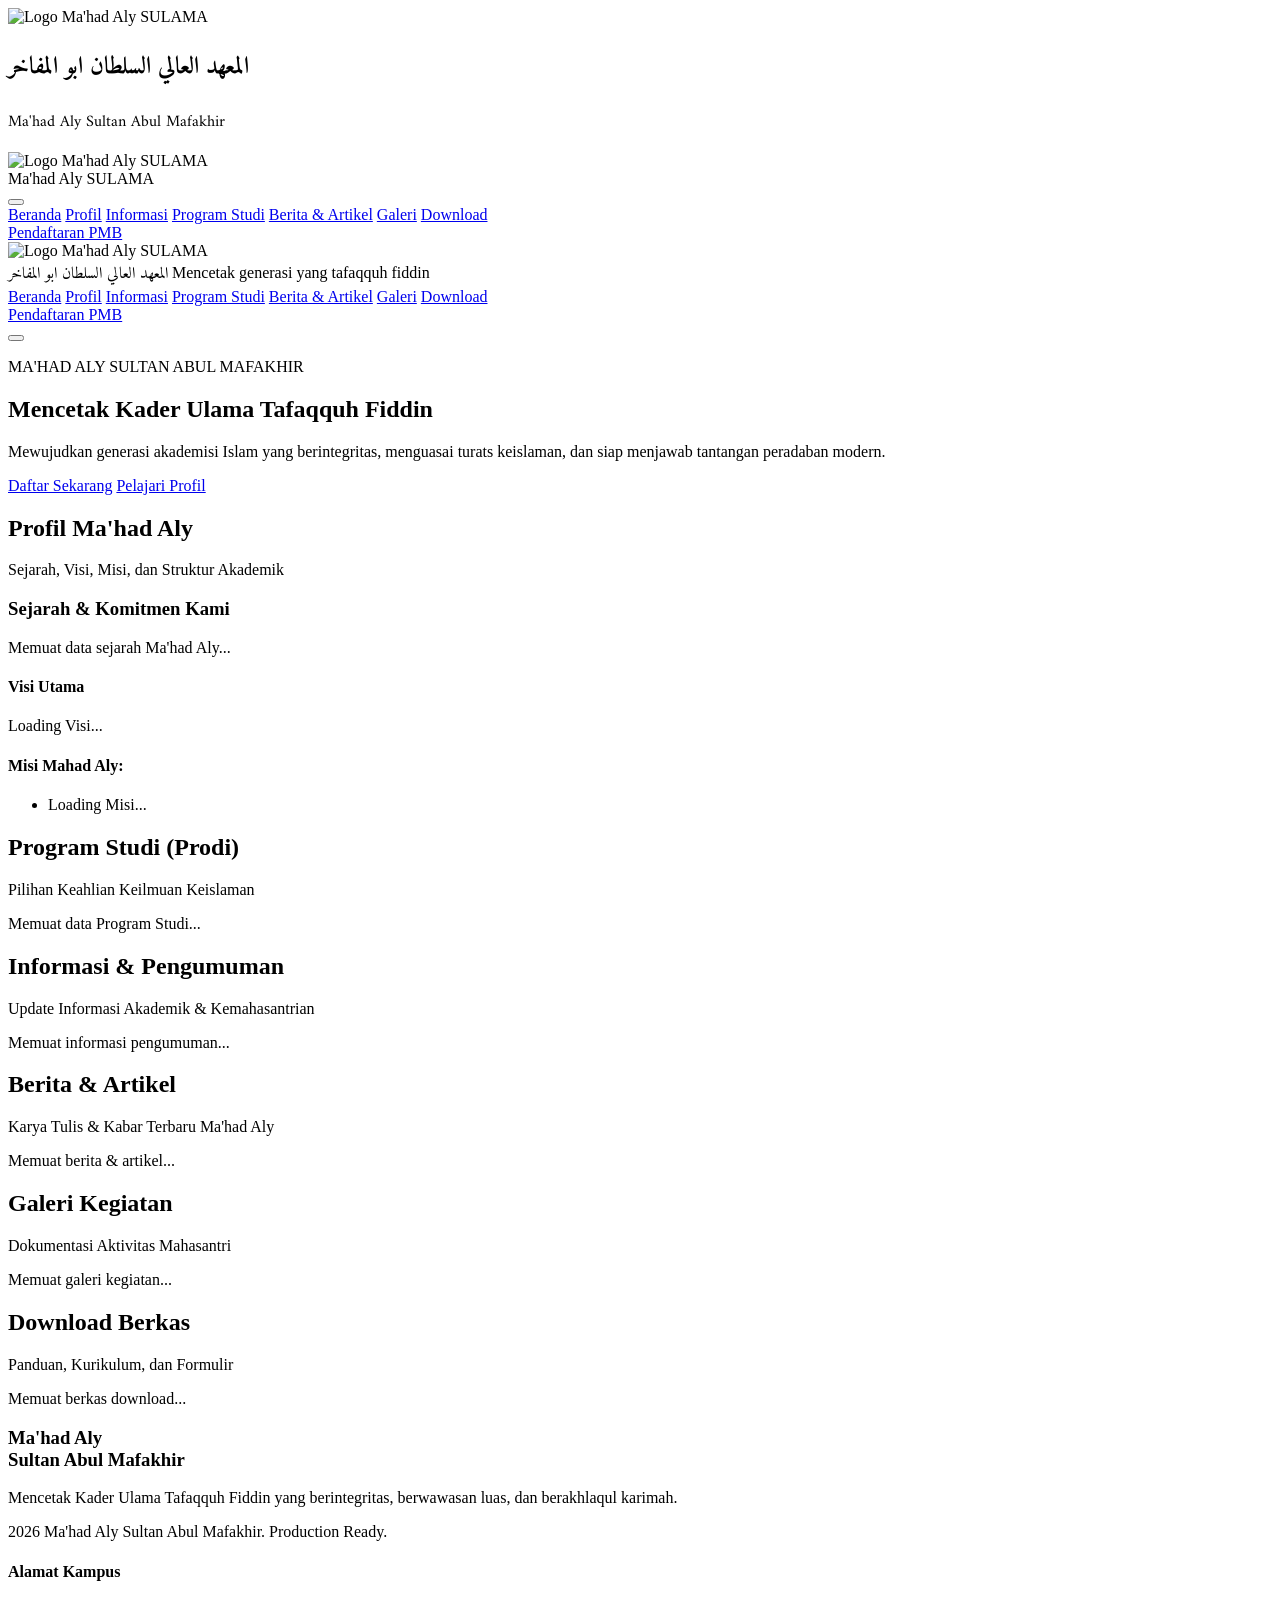
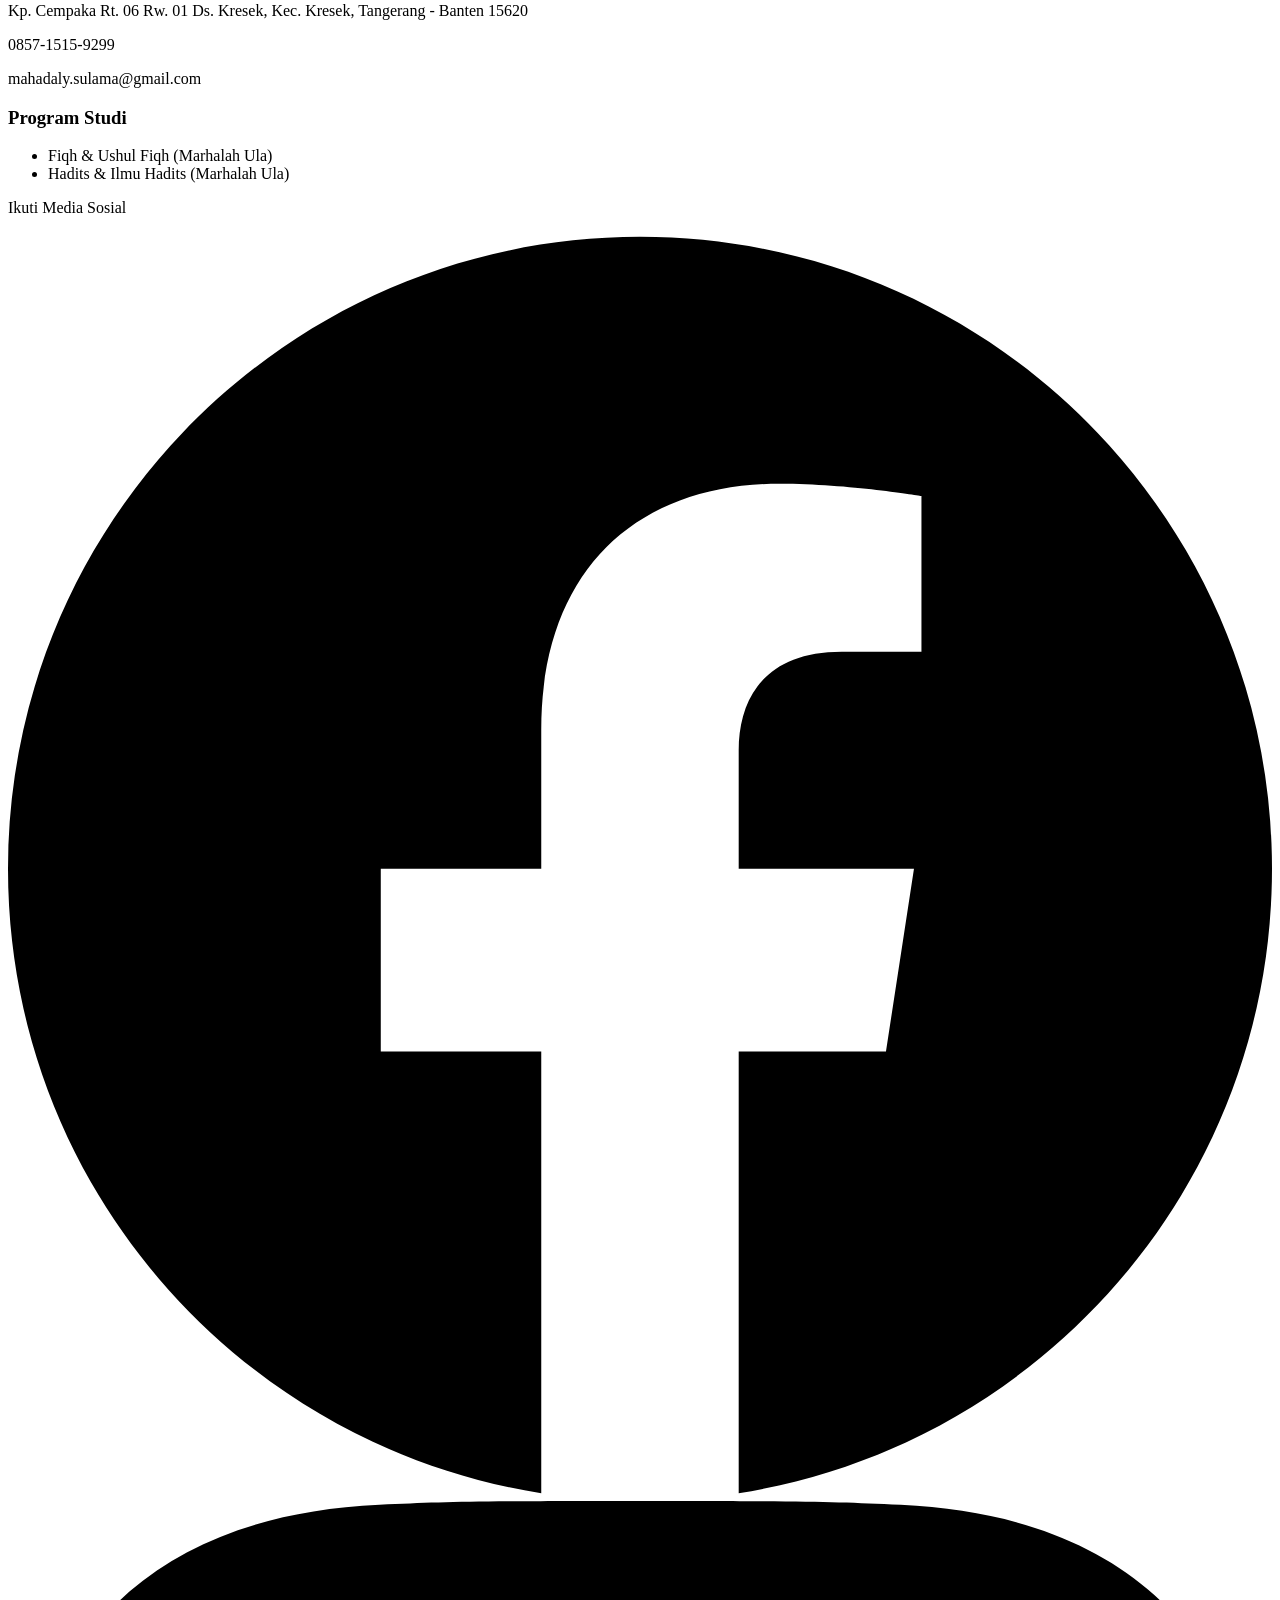
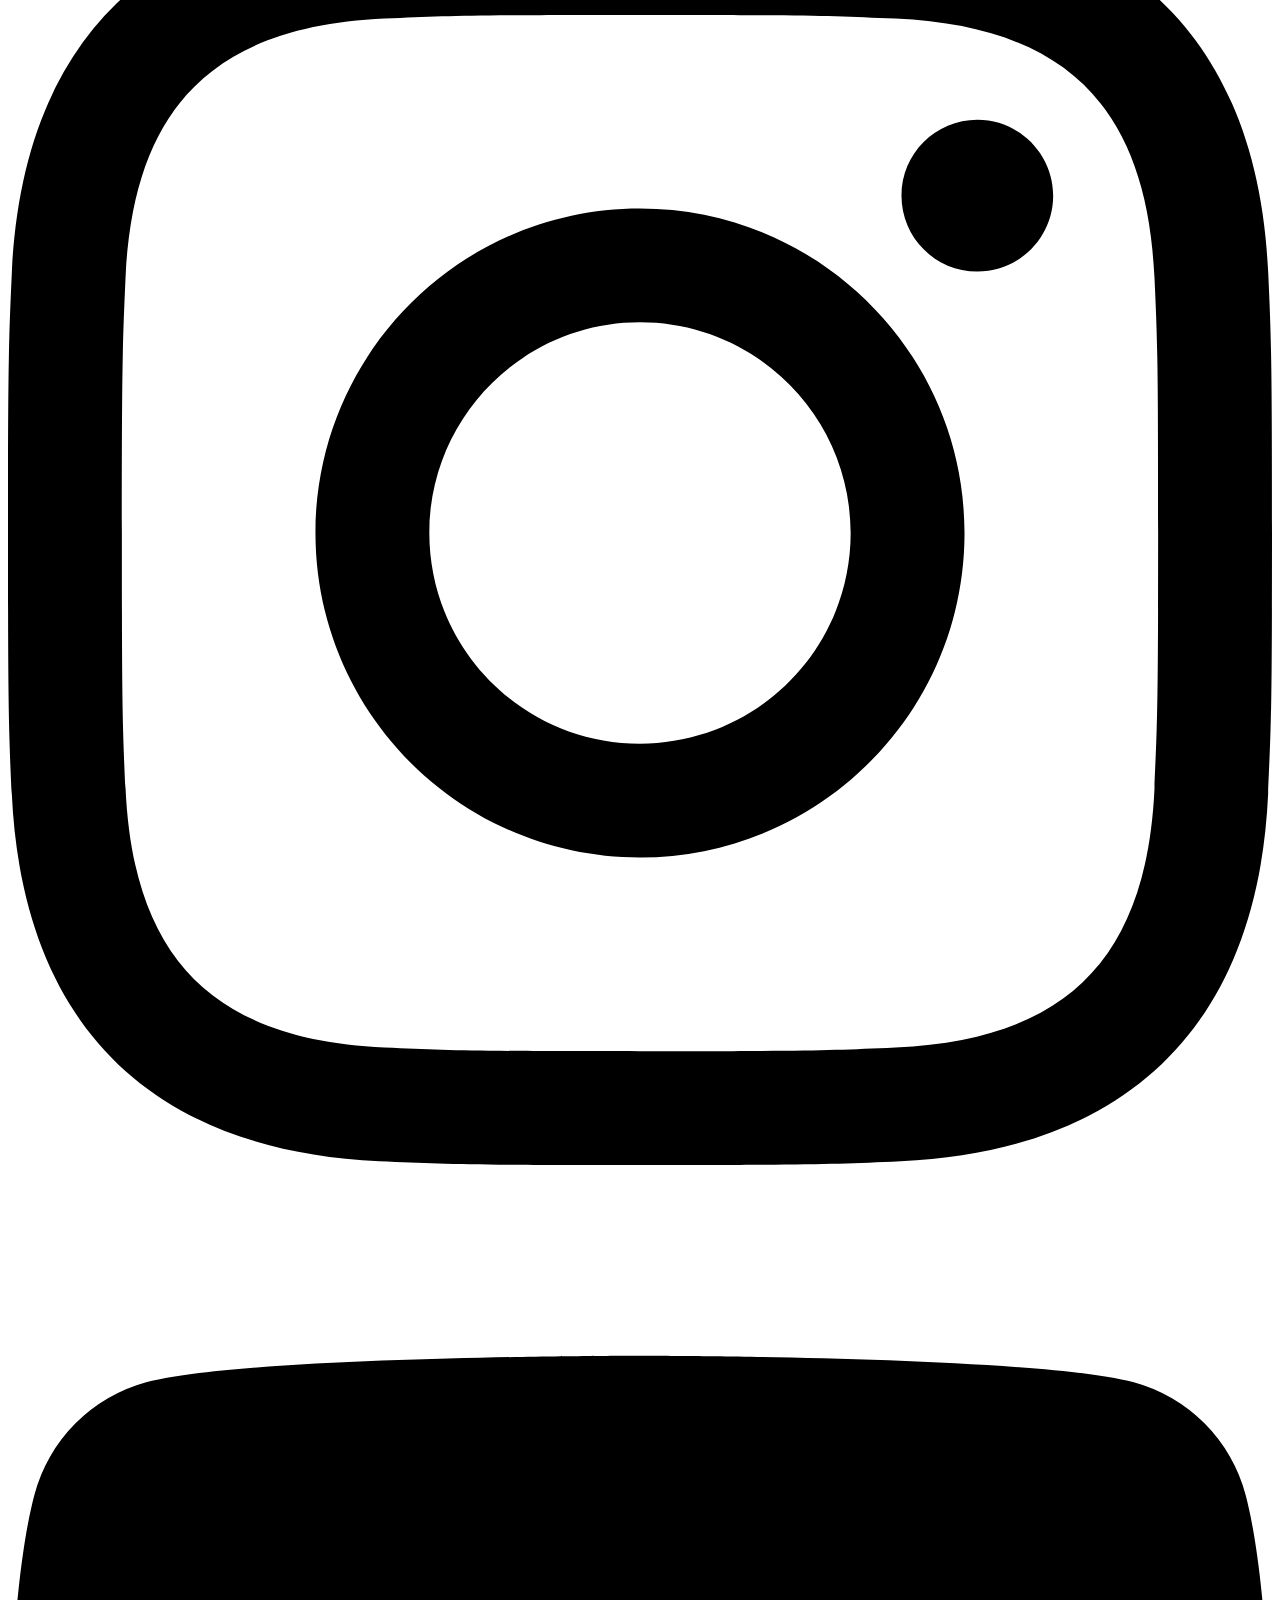
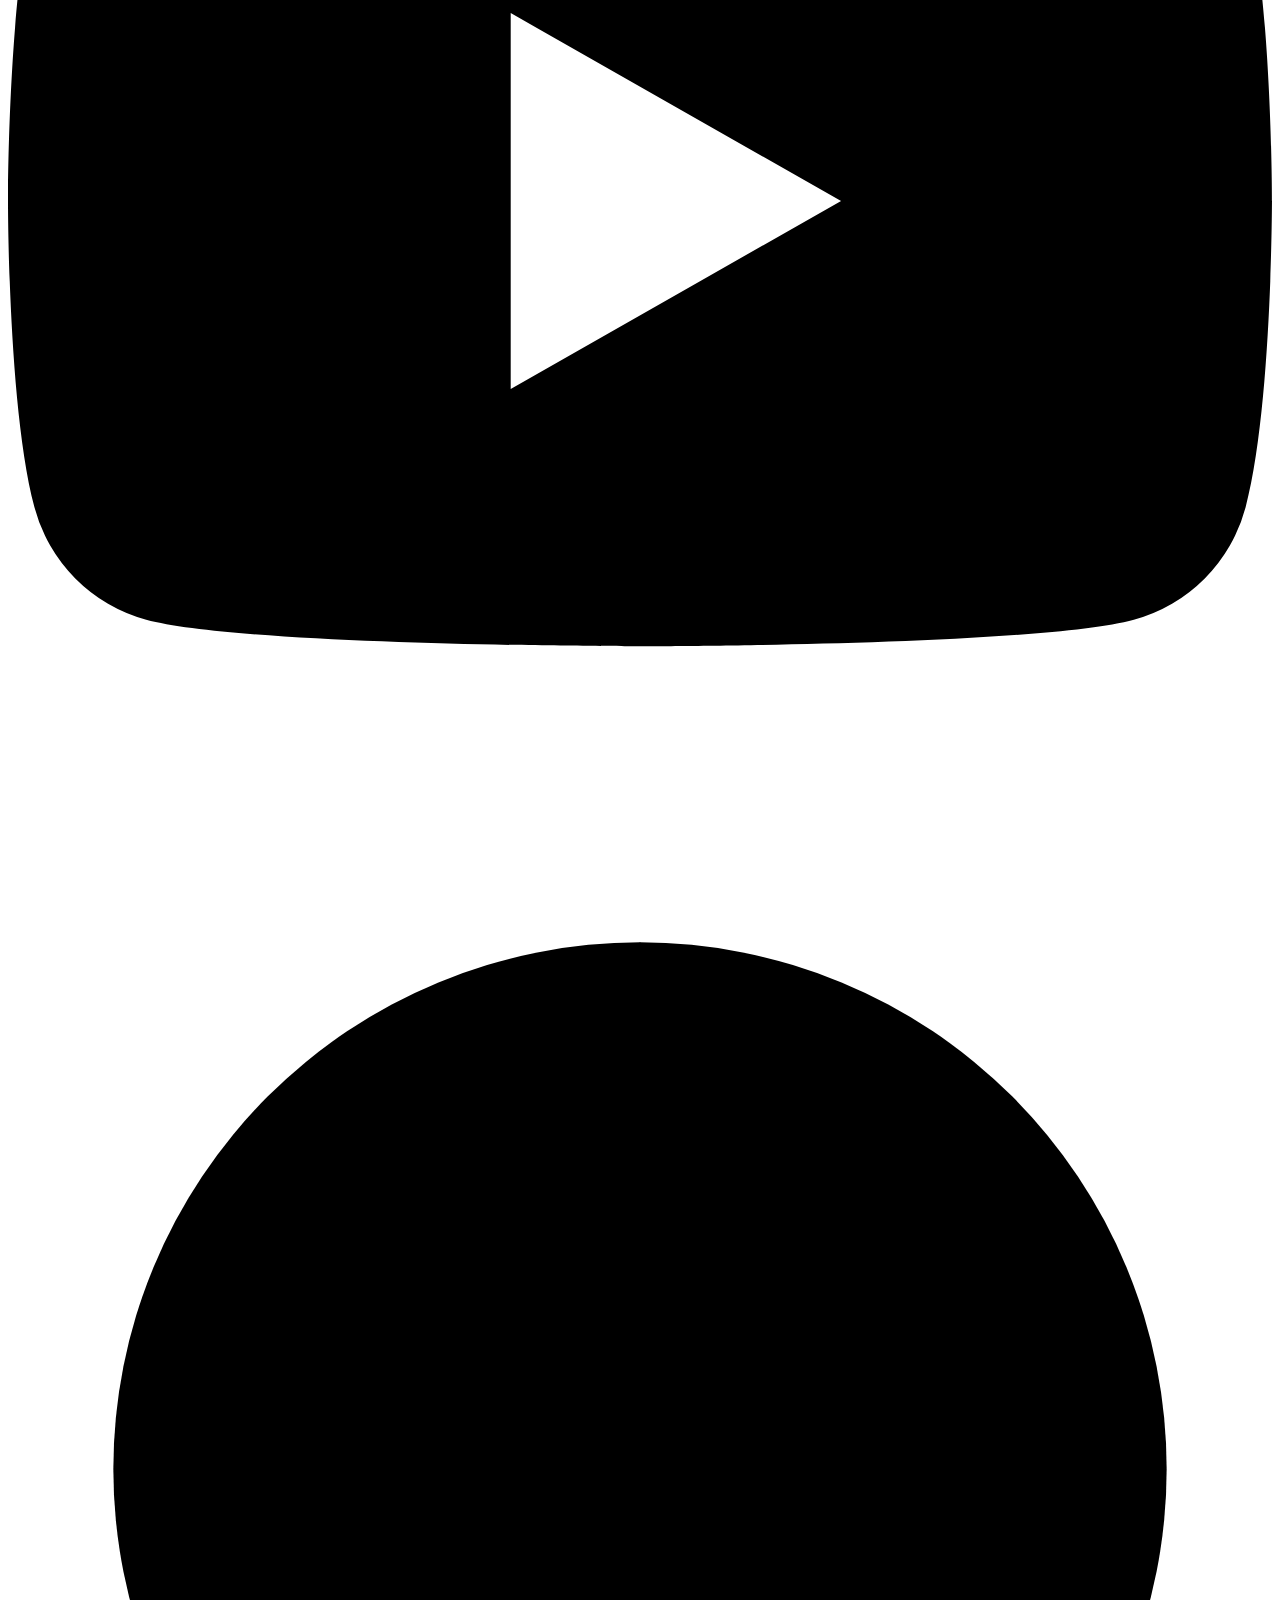
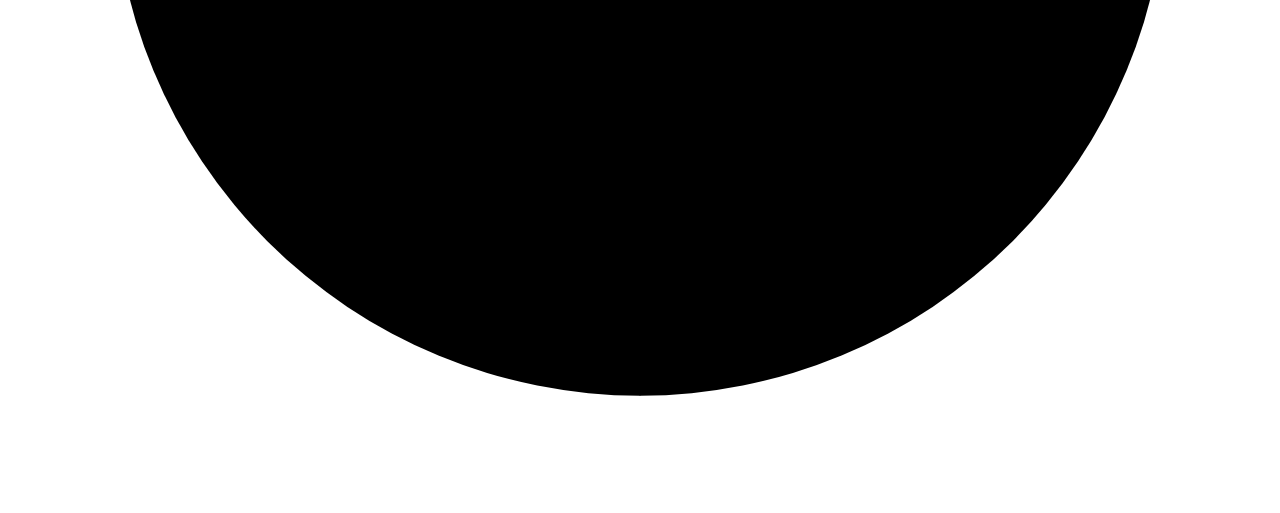
==== commit aa163104: "Update index.html" ====
--- a/index.html
+++ b/index.html
@@ -40,26 +40,47 @@
   <script src="https://unpkg.com/lucide@latest"></script>
   <style>
     .font-arabic { font-family: 'Amiri', serif; }
+    @keyframes fillProgress {
+    0% {
+      width: 0%;
+    }
+    100% {
+      width: 100%;
+    }
+  }
+
+  .animate-progress {
+    /* UBAH DI SINI: dari 3s menjadi 5s */
+    animation: fillProgress 2s linear forwards;
+  }
   </style>
 </head>
 <body class="bg-gray-50 text-gray-800 font-sans antialiased">
 
-  <!-- 1. SPLASH SCREEN (3 DETIK) -->
-  <div id="splash-screen" class="fixed inset-0 z-50 bg-nuGreen flex flex-col items-center justify-center transition-opacity duration-1000 text-white">
-    <div class="animate-bounce mb-4 text-center">
-      <div class="w-24 h-24 rounded-full overflow-hidden mx-auto mb-2 shadow-2xl flex items-center justify-center bg-white    p-1">
+  <!-- 1. SPLASH SCREEN (TOTAL 5 DETIK) -->
+  <div id="splash-screen" class="fixed inset-0 z-50 bg-nuGreen flex flex-col items-center justify-center transition-opacity duration-1000 text-white p-4">
+    <div class="animate-pulse mb-8 text-center flex flex-col items-center">
+      
+      <!-- Logo -->
+      <div class="w-28 h-28 rounded-full overflow-hidden mb-2 shadow-1xl flex items-center justify-center bg-white p-1">
         <img 
-        src="https://lh3.googleusercontent.com/d/1I7aES5U297xdZphfm1LVxiMT3vU_sMs-" 
-        alt="Logo_SULAMA_Premium" 
-        class="w-full h-full object-contain"
-        onerror="this.onerror=null; this.src='https://drive.google.com/uc?export=view&id=1I7aES5U297xdZphfm1LVxiMT3vU_sMs-';"
+          src="https://images.weserv.nl/?url=drive.google.com/uc?id=18FeftgRuYinK9sd1XBl6-aAP-g6eN09G" 
+          alt="Logo Ma'had Aly SULAMA" 
+          class="w-full h-full object-contain"
+          referrerpolicy="no-referrer"
         >
       </div>
-      <h2 class="text-2xl md:text-3xl font-arabic tracking-wider">المعهد العالي السلطان ابو المفاخر</h2>
-      <p class="text-sm text-kuningMuda mt-2 font-arabic text-lg">Ma'had Aly Sultan Abul Mafakhir</p>
-    </div>
-    <div class="w-48 bg-nuGreen-dark h-2 rounded-full overflow-hidden">
-      <div class="bg-kuningMuda h-full animate-pulse w-full"></div>
+
+      <!-- Tulisan Arab -->
+      <h2 class="text-4xl md:text-4xl font-arabic tracking-wider leading-tight">المعهد العالي السلطان ابو المفاخر</h2>
+      
+      <!-- Tulisan Latin -->
+      <p class="text-2xl md:text-4xl text-kuningMuda mt-4 font-arabic">Ma'had Aly Sultan Abul Mafakhir</p>
+    </div>
+
+    <!-- PROGRESS BAR BERJALAN SAMPAI PENUH -->
+    <div class="w-64 md:w-96 bg-nuGreen-dark h-2 rounded-full overflow-hidden shadow-inner">
+      <div class="bg-kuningMuda h-full w-0 animate-progress"></div>
     </div>
   </div>
 
@@ -73,7 +94,12 @@
       <div class="flex items-center justify-between pb-4 border-b border-black/10">
         <div class="flex items-center space-x-2">
           <div class="w-9 h-9 bg-nuGreen rounded-full flex items-center justify-center text-kuningMuda font-bold text-base shadow-sm">
-            M
+            <img 
+              src="https://images.weserv.nl/?url=drive.google.com/uc?id=18FeftgRuYinK9sd1XBl6-aAP-g6eN09G" 
+              alt="Logo Ma'had Aly SULAMA" 
+              class="w-full h-full object-contain"
+              referrerpolicy="no-referrer"
+            >
           </div>
           <span class="font-bold text-nuGreen text-sm">Ma'had Aly SULAMA</span>
         </div>
@@ -112,14 +138,17 @@
         <div class="flex items-center space-x-3">
           <div class="w-10 h-10 sm:w-12 sm:h-12 bg-nuGreen rounded-full flex items-center justify-center text-kuningMuda font-bold text-lg sm:text-xl shadow-md shrink-0">
             <img 
-              src="https://lh3.googleusercontent.com/d/1I7aES5U297xdZphfm1LVxiMT3vU_sMs-" 
-              alt="Logo_SULAMA_Premium" 
+              src="https://images.weserv.nl/?url=drive.google.com/uc?id=18FeftgRuYinK9sd1XBl6-aAP-g6eN09G" 
+              alt="Logo Ma'had Aly SULAMA" 
               class="w-full h-full object-contain"
-              onerror="this.onerror=null; this.src='https://drive.google.com/uc?export=view&id=1I7aES5U297xdZphfm1LVxiMT3vU_sMs-';"
-              >
+              referrerpolicy="no-referrer"
+            >
           </div>
           <div>
-            <span class="text-sm sm:text-lg font-arabic text-nuGreen block leading-tight">المعهد العالي السلطان ابو المفاخر</span>
+            <!-- Tulisan Arab (Dinaikkan ukurannya) -->
+            <span class="text-1xl sm:text-2xl font-arabic text-nuGreen block leading-tight font-bold">المعهد العالي السلطان ابو المفاخر</span>
+            
+            <!-- Subtitle Latin (Dinaikkan ukurannya) -->
             <span class="text-[10px] sm:text-xs text-gray-800 font-medium block">Mencetak generasi yang tafaqquh fiddin</span>
           </div>
         </div>
@@ -155,7 +184,7 @@
   <!-- 3. HERO / BERANDA -->
   <section id="beranda" class="relative bg-gradient-to-r from-nuGreen-dark to-nuGreen text-white py-24 px-4">
     <div class="max-w-7xl mx-auto text-center space-y-6">
-      <p class="font-arabic text-2xl md:text-3xl text-kuningMuda">تفقه في الدين - المعهد العالي</p>
+      <p class="font-extrabold text-4xl md:text-5xl text-kuningMuda">MA'HAD ALY SULTAN ABUL MAFAKHIR</p>
       <h1 class="text-3xl md:text-5xl font-extrabold tracking-tight">Mencetak Kader Ulama Tafaqquh Fiddin</h1>
       <p class="max-w-2xl mx-auto text-gray-100 text-sm md:text-base">
         Mewujudkan generasi akademisi Islam yang berintegritas, menguasai turats keislaman, dan siap menjawab tantangan peradaban modern.
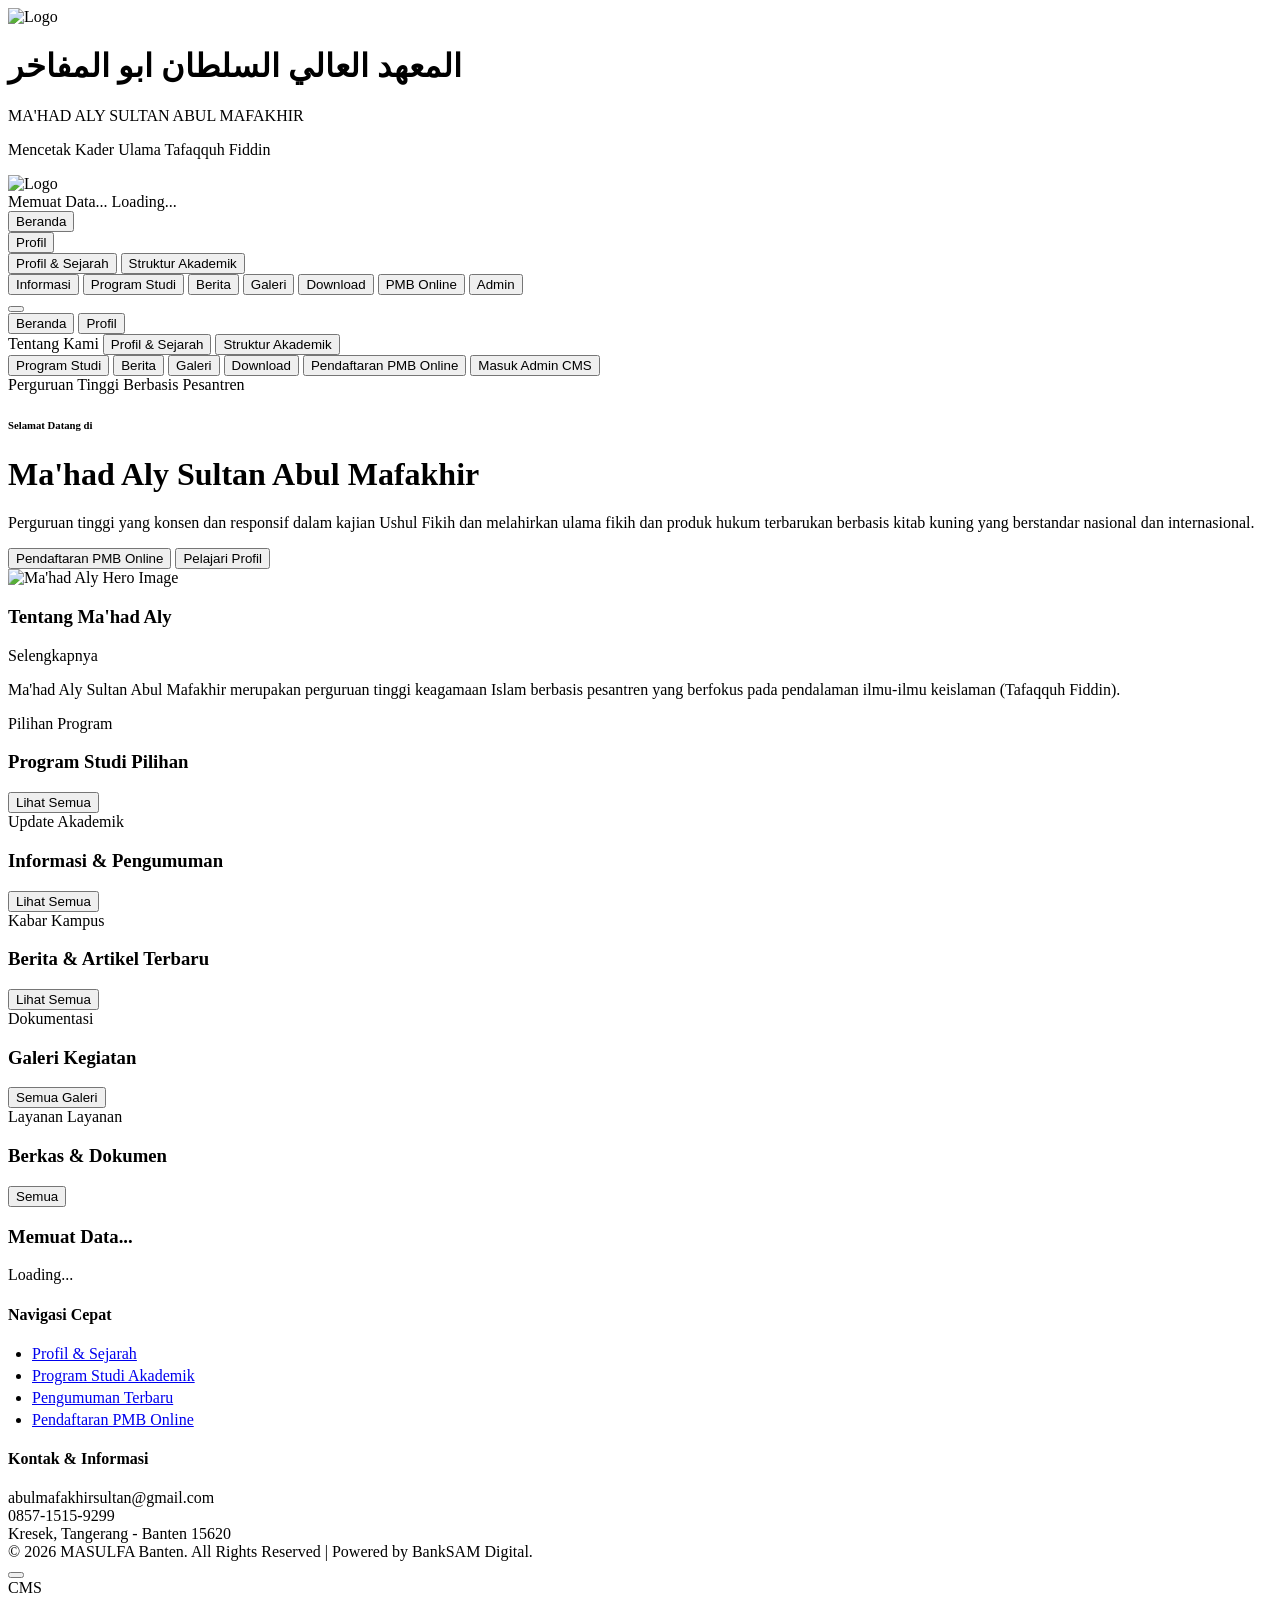
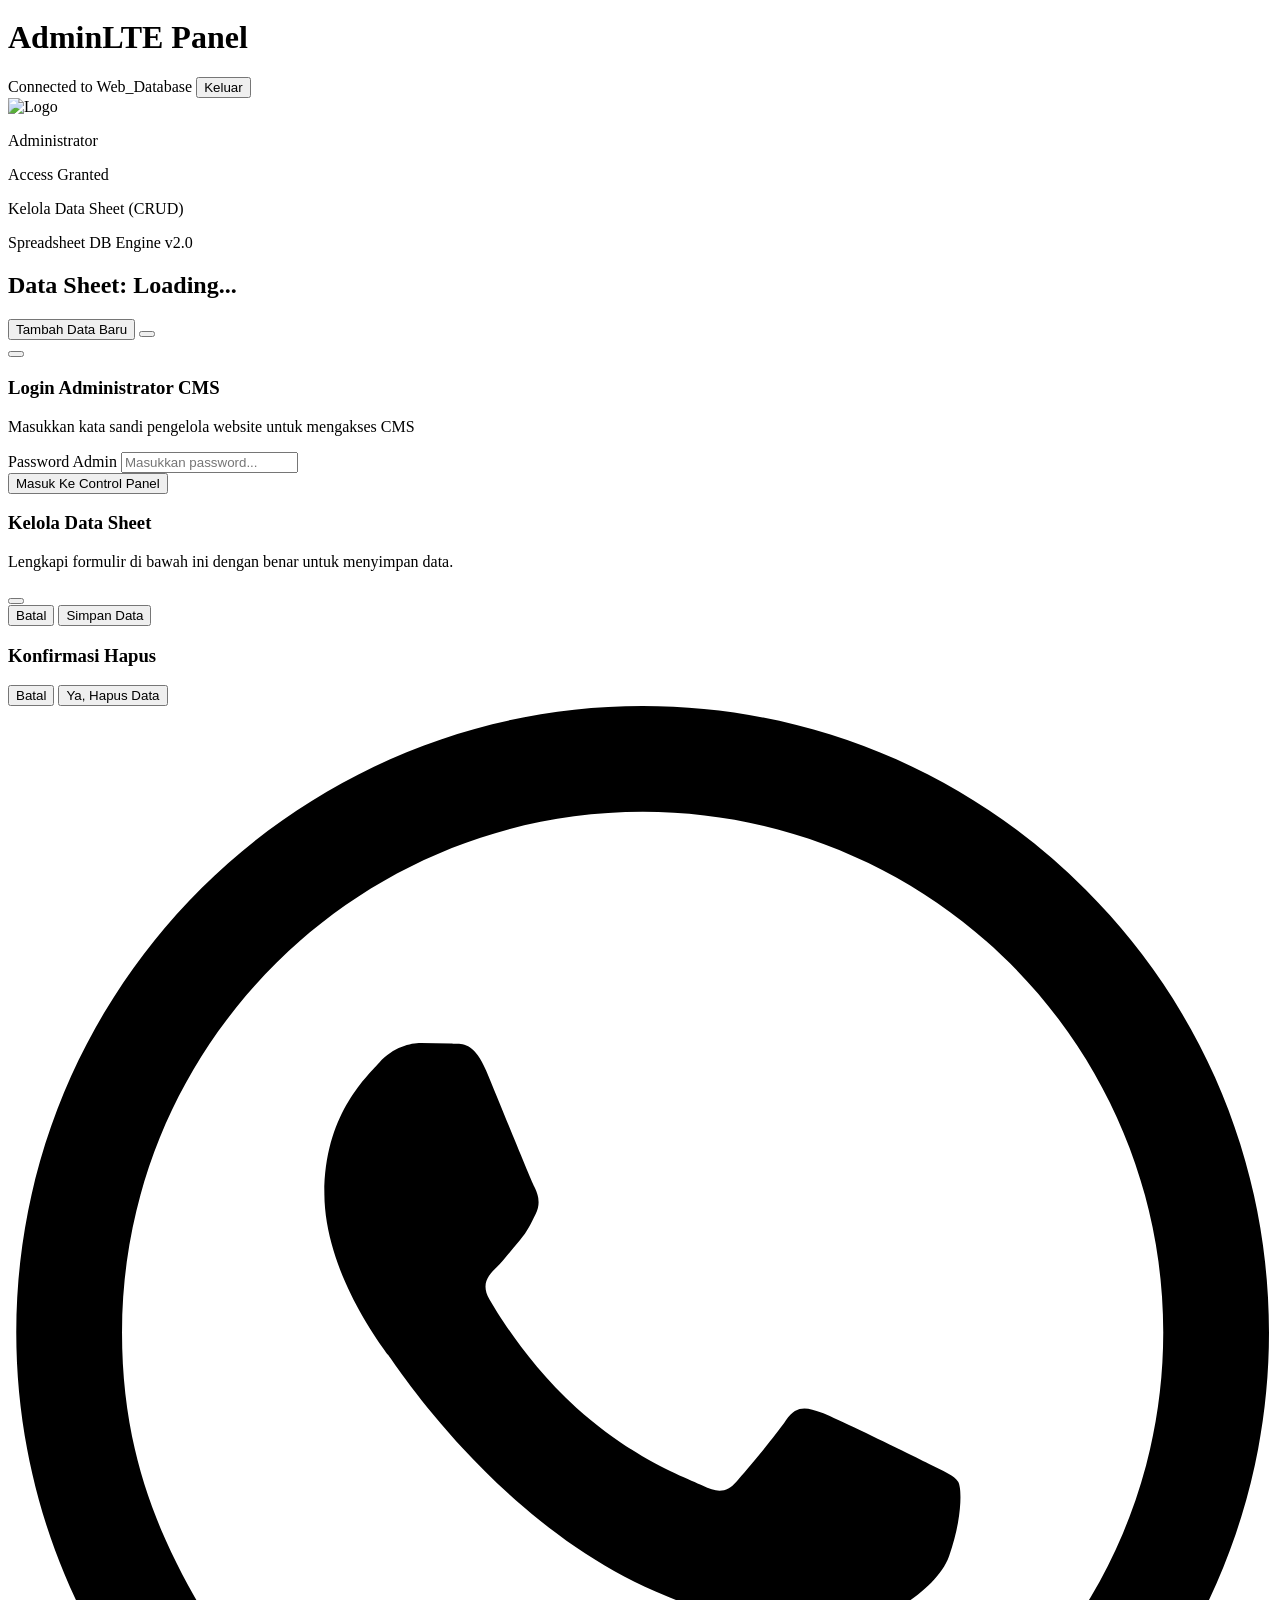
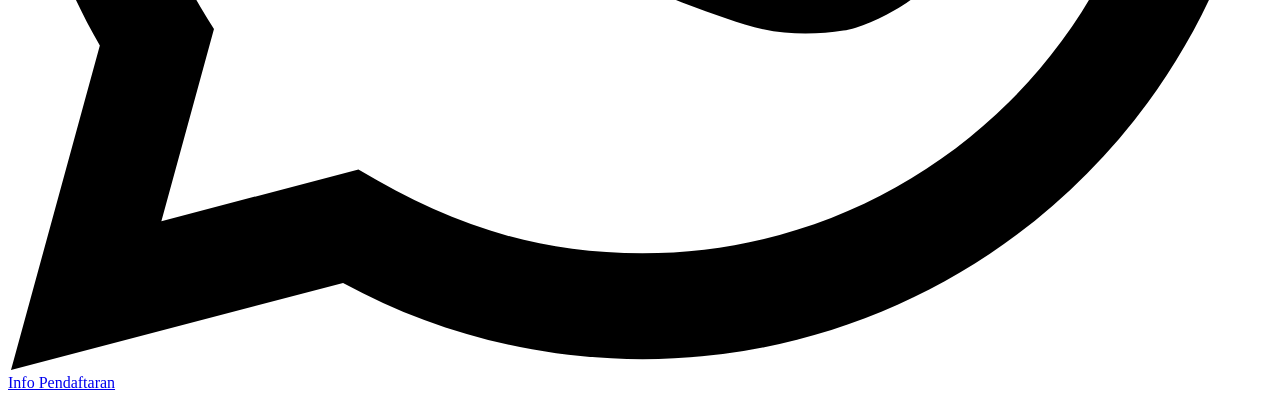
==== commit 550829f7: "Add files via upload" ====
--- a/index.html
+++ b/index.html
@@ -1,639 +1,315 @@
 <!DOCTYPE html>
-<html lang="id" class="scroll-smooth">
+<html lang="id">
 <head>
   <meta charset="UTF-8">
-  <meta name="viewport" content="width=device-width, initial-scale=1.0">
-  <title>Ma'had Aly Sultan Abul Mafakhir - Mencetak Kader Ulama Tafaqquh Fiddin</title>
+  <meta name="viewport" content="width=device-width, initial-scale=1.0, maximum-scale=3.0, user-scalable=yes">
+  <title>MA'HAD ALY SULTAN ABUL MAFAKHIR</title>
   
-  <!-- Fonts: Plus Jakarta Sans & Arabic Amiri -->
-  <link rel="preconnect" href="https://fonts.googleapis.com">
-  <link rel="preconnect" href="https://fonts.gstatic.com" crossorigin>
+  <link href="https://cdn.jsdelivr.net/npm/quill@2.0.2/dist/quill.snow.css" rel="stylesheet" />
+
+  <meta name="theme-color" content="#15803D">
+  <link rel="manifest" href="data:application/json,%7B%22name%22%3A%22Ma-had%20Aly%20SAM%22%2C%22short_name%22%3A%22MA%20SAM%22%2C%22start_url%22%3A%22.%22%2C%22display%22%3A%22standalone%22%2C%22background_color%22%3A%22%2315803D%22%2C%22theme_color%22%3A%22%2315803D%22%7D">
+
+  <!-- Tailwind CSS & Google Fonts -->
+  <script src="https://cdn.tailwindcss.com"></script>
   <link href="https://fonts.googleapis.com/css2?family=Amiri:ital,wght@0,400;0,700;1,400&family=Plus+Jakarta+Sans:wght@300;400;500;600;700;800&display=swap" rel="stylesheet">
   
-  <!-- Tailwind CSS CDN -->
-  <script src="https://cdn.tailwindcss.com"></script>
-  <script>
-    tailwind.config = {
-      theme: {
-        extend: {
-          colors: {
-            nuGreen: {
-              DEFAULT: '#008752',
-              dark: '#00663e',
-              light: '#00a86b'
-            },
-            kuningMuda: {
-              DEFAULT: '#fef08a',
-              soft: '#fefcbf'
-            }
-          },
-          fontFamily: {
-            sans: ['"Plus Jakarta Sans"', 'sans-serif'],
-            arabic: ['Amiri', 'serif']
-          }
-        }
-      }
-    }
-  </script>
-
   <!-- Lucide Icons -->
   <script src="https://unpkg.com/lucide@latest"></script>
-  <style>
-    .font-arabic { font-family: 'Amiri', serif; }
-    @keyframes fillProgress {
-    0% {
-      width: 0%;
-    }
-    100% {
-      width: 100%;
-    }
-  }
-
-  .animate-progress {
-    /* UBAH DI SINI: dari 3s menjadi 5s */
-    animation: fillProgress 2s linear forwards;
-  }
-  </style>
+  
+  <!-- Library untuk Generate Kartu PDF & Canvas -->
+  <script src="https://cdnjs.cloudflare.com/ajax/libs/jspdf/2.5.1/jspdf.umd.min.js"></script>
+  <script src="https://cdnjs.cloudflare.com/ajax/libs/html2canvas/1.4.1/html2canvas.min.js"></script>
+
+  <!-- SweetAlert2 CSS & JS -->
+  <link rel="stylesheet" href="https://cdn.jsdelivr.net/npm/sweetalert2@11/dist/sweetalert2.min.css">
+  <script src="https://cdn.jsdelivr.net/npm/sweetalert2@11"></script>
+
+  <!-- Custom External Style -->
+  <link rel="stylesheet" href="style.css">
 </head>
-<body class="bg-gray-50 text-gray-800 font-sans antialiased">
-
-  <!-- 1. SPLASH SCREEN (TOTAL 5 DETIK) -->
-  <div id="splash-screen" class="fixed inset-0 z-50 bg-nuGreen flex flex-col items-center justify-center transition-opacity duration-1000 text-white p-4">
-    <div class="animate-pulse mb-8 text-center flex flex-col items-center">
+<body class="bg-slate-50 text-slate-800 font-sans antialiased selection:bg-brand-yellow selection:text-brand-dark">
+
+  <!-- Splash Screen Loading -->
+  <div id="splash-screen" class="fixed inset-0 z-[100] bg-brand-green flex flex-col items-center justify-center text-white transition-opacity duration-1000">
+    <div class="text-center p-6 space-y-4 animate-pulse">
+      <img id="splash-logo" src="https://lh3.googleusercontent.com/d/1xnFvU-jN1X7t-PaJ3DcmUlRqoGYPEluj" class="w-28 h-28 mx-auto drop-shadow-lg rounded-full bg-white p-2" alt="Logo">
+      <h1 id="splash-title" class="text-3xl md:text-3xl font-arabic tracking-wide text-brand-white">المعهد العالي السلطان ابو المفاخر </h1>
+      <p id="splash-arabic" class="font-bold text-md md:text-2xl text-brand-yellow">MA'HAD ALY SULTAN ABUL MAFAKHIR</p>
+      <p id="splash-tagline" class="text-sm italic opacity-90">Mencetak Kader Ulama Tafaqquh Fiddin</p>
+      <div class="w-12 h-12 border-4 border-brand-yellow border-t-transparent rounded-full animate-spin mx-auto mt-6"></div>
+    </div>
+  </div>
+
+  <!-- Main App Layout (Public Portal) -->
+  <div id="app" class="min-h-screen flex flex-col">
+    <header class="sticky top-0 z-40 bg-brand-green text-white shadow-xl border-b-2 border-brand-yellow">
+      <div class="max-w-7xl mx-auto px-4 py-3 flex items-center justify-between">
+        <div class="flex items-center space-x-3 cursor-pointer" onclick="navigate('/beranda')">
+          <img id="nav-logo" src="https://lh3.googleusercontent.com/d/1xnFvU-jN1X7t-PaJ3DcmUlRqoGYPEluj" class="w-10 h-10 bg-white rounded-full p-1" alt="Logo">
+          <div>
+            <span id="nav-title" class="font-bold text-xs md:text-base block leading-tight">Memuat Data...</span>
+            <span id="nav-tagline" class="text-[11px] text-white block">Loading...</span>
+          </div>
+        </div>
+
+        <nav class="hidden lg:flex space-x-5 text-sm font-semibold items-center">
+          <button onclick="navigate('/beranda')" class="hover:text-brand-yellow transition">Beranda</button>
+          <div class="relative group py-2">
+            <button onclick="navigate('/profil')" class="hover:text-brand-yellow transition flex items-center gap-1">
+              Profil <i data-lucide="chevron-down" class="w-4 h-4 transition-transform group-hover:rotate-180"></i>
+            </button>
+            <div class="absolute left-0 top-full hidden group-hover:block w-52 bg-emerald-950 text-white rounded-xl shadow-2xl border border-emerald-700/60 p-2 z-50 backdrop-blur-md">
+              <button onclick="navigate('/profil')" class="w-full text-left px-3 py-2 text-xs font-medium rounded-lg hover:bg-emerald-800 hover:text-brand-yellow transition flex items-center gap-2">
+                <i data-lucide="building-2" class="w-3.5 h-3.5"></i> Profil & Sejarah
+              </button>
+              <button onclick="navigate('/struktur-akademik')" class="w-full text-left px-3 py-2 text-xs font-medium rounded-lg hover:bg-emerald-800 hover:text-brand-yellow transition flex items-center gap-2">
+                <i data-lucide="network" class="w-3.5 h-3.5"></i> Struktur Akademik
+              </button>
+            </div>
+          </div>          
+          <button onclick="navigate('/informasi')" class="hover:text-brand-yellow transition">Informasi</button>
+          <button onclick="navigate('/prodi')" class="hover:text-brand-yellow transition">Program Studi</button>
+          <button onclick="navigate('/berita')" class="hover:text-brand-yellow transition">Berita</button>
+          <button onclick="navigate('/galeri')" class="hover:text-brand-yellow transition">Galeri</button>
+          <button onclick="navigate('/download')" class="hover:text-brand-yellow transition">Download</button>
+          <button onclick="navigate('/pmb')" class="bg-brand-yellow text-slate-900 px-4 py-1.5 rounded-full font-bold shadow hover:bg-yellow-400 transition flex items-center gap-1.5">
+            <i data-lucide="user-plus" class="w-4 h-4"></i> PMB Online
+          </button>
+          <button onclick="openAdminModal()" class="text-xs bg-emerald-800 border border-emerald-600 px-3 py-1.5 rounded-md hover:bg-emerald-700 transition flex items-center gap-1">
+            <i data-lucide="shield-check" class="w-3.5 h-3.5 text-brand-yellow"></i> Admin
+          </button>
+        </nav>
+
+        <button onclick="toggleMobileMenu()" class="lg:hidden p-2 rounded focus:outline-none">
+          <i data-lucide="menu" class="w-6 h-6"></i>
+        </button>
+      </div>
+
+      <!-- Navigation Menu Mobile -->
+      <div id="mobile-menu" class="hidden lg:hidden bg-emerald-900 border-t border-emerald-700 px-4 pt-2 pb-4 space-y-2 text-sm font-medium">
+        <button onclick="navigate('/beranda')" class="block w-full text-left py-1.5">Beranda</button>
+        <button onclick="navigate('/profil')" class="block w-full text-left py-1.5">Profil</button>
+        <div class="space-y-1 pl-2 border-l-2 border-brand-yellow/40 my-1">
+          <span class="text-[11px] uppercase tracking-wider text-emerald-300 font-bold block px-2">Tentang Kami</span>
+          <button onclick="navigate('/profil'); toggleMobileMenu()" class="block w-full text-left py-1 px-2 text-xs hover:text-brand-yellow">Profil & Sejarah</button>
+          <button onclick="navigate('/struktur-akademik'); toggleMobileMenu()" class="block w-full text-left py-1 px-2 text-xs hover:text-brand-yellow">Struktur Akademik</button>
+        </div>
+        <button onclick="navigate('/prodi')" class="block w-full text-left py-1.5">Program Studi</button>
+        <button onclick="navigate('/berita')" class="block w-full text-left py-1.5">Berita</button>
+        <button onclick="navigate('/galeri')" class="block w-full text-left py-1.5">Galeri</button>
+        <button onclick="navigate('/download')" class="block w-full text-left py-1.5">Download</button>
+        <button onclick="navigate('/pmb')" class="block w-full text-left py-2 font-bold text-brand-yellow">Pendaftaran PMB Online</button>
+        <button onclick="openAdminModal()" class="block w-full text-left py-2 text-xs text-slate-300 border-t border-emerald-800 mt-2">Masuk Admin CMS</button>
+      </div>
+    </header>
+
+    <main id="main-content" class="w-full max-w-7xl mx-auto px-4 py-6 overflow-hidden">
+      <!-- Konten view akan dirender via JS -->
+    </main>
+
+    <footer id="public-footer" class="bg-brand-green text-white text-sm border-t-4 border-brand-yellow mt-12">
+      <div class="max-w-7xl mx-auto px-4 py-8 grid md:grid-cols-3 gap-8">
+        <div>
+          <h3 id="footer-title" class="font-bold text-lg text-white mb-2">Memuat Data...</h3>
+          <p id="footer-arabic" class="font-arabic text-brand-yellow text-base mb-2">Loading...</p>
+          <p id="footer-address" class="text-xs text-emerald-100 leading-relaxed"></p>
+        </div>
+        <div>
+          <h4 class="font-bold text-brand-yellow mb-2">Navigasi Cepat</h4>
+          <ul class="space-y-1.5 text-xs text-emerald-100">
+            <li><a href="javascript:void(0)" onclick="navigate('/profil')" class="hover:text-brand-yellow transition">Profil & Sejarah</a></li>
+            <li><a href="javascript:void(0)" onclick="navigate('/prodi')" class="hover:text-brand-yellow transition">Program Studi Akademik</a></li>
+            <li><a href="javascript:void(0)" onclick="navigate('/informasi')" class="hover:text-brand-yellow transition">Pengumuman Terbaru</a></li>
+            <li><a href="javascript:void(0)" onclick="navigate('/pmb')" class="hover:text-brand-yellow transition">Pendaftaran PMB Online</a></li>
+          </ul>
+        </div>
+        <div>
+          <h4 class="font-bold text-brand-yellow mb-3">Kontak & Informasi</h4>
+          <div class="space-y-2 text-xs text-emerald-100">
+            <div class="flex items-center gap-2">
+              <i data-lucide="mail" class="w-4 h-4 text-brand-yellow shrink-0"></i>
+              <span>abulmafakhirsultan@gmail.com</span>
+            </div>
+            <div class="flex items-center gap-2">
+              <i data-lucide="phone" class="w-4 h-4 text-brand-yellow shrink-0"></i>
+              <span>0857-1515-9299</span> <!-- Ganti dengan nomor telepon kamu -->
+            </div>
+            <div class="flex items-start gap-2 mt-1">
+              <i data-lucide="map-pin" class="w-4 h-4 text-brand-yellow shrink-0 mt-0.5"></i>
+              <span>Kresek, Tangerang - Banten 15620</span>
+            </div>
+          </div>
+        </div>
+      </div>
+      <div class="bg-amber-500 text-slate-900 py-3 text-center text-xs font-semibold">
+        © 2026 MASULFA Banten. All Rights Reserved | Powered by BankSAM Digital.
+      </div>
+    </footer>
+  </div>
+
+  <!-- Admin CMS Dashboard -->
+  <div id="admin-cms" class="hidden min-h-screen bg-slate-100 flex flex-col">
+    <header class="bg-slate-900 text-white border-b-2 border-brand-yellow sticky top-0 z-30 flex items-center justify-between px-4 py-3 shadow">
+      <div class="flex items-center space-x-3">
+        <button onclick="toggleAdminSidebar()" class="p-1 rounded hover:bg-slate-800 md:hidden"><i data-lucide="menu"></i></button>
+        <div class="flex items-center space-x-2">
+          <span class="bg-brand-yellow text-slate-900 font-extrabold text-xs px-2 py-0.5 rounded">CMS</span>
+          <h1 class="font-bold text-sm md:text-base tracking-wide">AdminLTE Panel</h1>
+        </div>
+      </div>
+      <div class="flex items-center space-x-4">
+        <span class="text-xs text-slate-300 hidden md:inline-block"><i data-lucide="database" class="w-3.5 h-3.5 inline text-emerald-400 mr-1"></i> Connected to Web_Database</span>
+        <button onclick="logoutAdmin()" class="bg-red-600 hover:bg-red-700 text-white text-xs px-3 py-1.5 rounded font-semibold transition flex items-center gap-1">
+          <i data-lucide="log-out" class="w-3.5 h-3.5"></i> Keluar
+        </button>
+      </div>
+    </header>
+
+    <div class="flex-grow flex relative">
+      <aside id="admin-sidebar" class="w-64 bg-slate-800 text-slate-300 flex-shrink-0 flex flex-col justify-between hidden md:flex min-h-[calc(100vh-57px)]">
+        <div class="p-4 space-y-4">
+          <div class="bg-slate-900/60 p-3 rounded-lg border border-slate-700/50 flex items-center space-x-3">
+            <div class="w-9 h-9 rounded-full bg-brand-green flex items-center justify-center text-brand-yellow font-bold text-sm border border-brand-yellow">
+              <img id="nav-logo" src="https://lh3.googleusercontent.com/d/1xnFvU-jN1X7t-PaJ3DcmUlRqoGYPEluj" class="w-10 h-10 bg-white rounded-full p-1" alt="Logo">
+            </div>
+            <div>
+              <p class="text-xs font-bold text-white">Administrator</p>
+              <p class="text-[10px] text-emerald-400 flex items-center gap-1"><span class="w-1.5 h-1.5 rounded-full bg-emerald-400 inline-block"></span> Access Granted</p>
+            </div>
+          </div>
+
+          <div>
+            <p class="text-[10px] font-bold text-slate-400 uppercase tracking-wider mb-2 px-2">Kelola Data Sheet (CRUD)</p>
+            <nav class="space-y-1 text-xs font-medium" id="admin-sheet-menu"></nav>
+          </div>
+        </div>
+        
+        <div class="p-4 border-t border-slate-700/50 text-[11px] text-slate-500">
+          Spreadsheet DB Engine v2.0
+        </div>
+      </aside>
+
+      <main class="flex-1 p-4 md:p-8 overflow-x-auto space-y-6">
+        <div class="grid grid-cols-2 lg:grid-cols-4 gap-4" id="admin-stats-cards"></div>
+
+        <div class="bg-white rounded-xl shadow-md border border-slate-200 overflow-hidden">
+          <div class="bg-slate-50 p-4 border-b border-slate-200 flex flex-col md:flex-row md:items-center justify-between gap-3">
+            <div class="flex items-center space-x-2">
+              <i data-lucide="table" class="w-5 h-5 text-brand-green"></i>
+              <h2 id="admin-table-title" class="font-bold text-slate-800 text-base">Data Sheet: Loading...</h2>
+            </div>
+            <div class="flex items-center space-x-2">
+              <button onclick="openAddDataModal()" class="bg-brand-green hover:bg-emerald-800 text-white text-xs font-semibold px-4 py-2 rounded-lg transition flex items-center gap-1.5 shadow">
+                <i data-lucide="plus-circle" class="w-4 h-4 text-brand-yellow"></i> Tambah Data Baru
+              </button>
+              <button onclick="reloadAdminData()" class="bg-slate-200 hover:bg-slate-300 text-slate-700 text-xs px-3 py-2 rounded-lg transition">
+                <i data-lucide="refresh-cw" class="w-4 h-4"></i>
+              </button>
+            </div>
+          </div>
+
+          <div class="overflow-x-auto">
+            <table class="w-full text-left border-collapse text-xs" id="admin-data-table">
+              <thead class="bg-slate-100 text-slate-700 font-bold border-b border-slate-200"></thead>
+              <tbody class="divide-y divide-slate-100 text-slate-600" id="admin-data-tbody"></tbody>
+            </table>
+          </div>
+        </div>
+      </main>
+    </div>
+  </div>
+
+  <!-- Modal Admin Auth -->
+  <div id="admin-modal" class="fixed inset-0 bg-slate-900/70 z-50 hidden flex items-center justify-center p-4 backdrop-blur-sm">
+    <div class="bg-white rounded-2xl max-w-md w-full p-6 shadow-2xl relative border border-slate-100">
+      <button onclick="closeAdminModal()" class="absolute top-4 right-4 text-slate-400 hover:text-slate-600"><i data-lucide="x"></i></button>
       
-      <!-- Logo -->
-      <div class="w-28 h-28 rounded-full overflow-hidden mb-2 shadow-1xl flex items-center justify-center bg-white p-1">
-        <img 
-          src="https://images.weserv.nl/?url=drive.google.com/uc?id=18FeftgRuYinK9sd1XBl6-aAP-g6eN09G" 
-          alt="Logo Ma'had Aly SULAMA" 
-          class="w-full h-full object-contain"
-          referrerpolicy="no-referrer"
-        >
-      </div>
-
-      <!-- Tulisan Arab -->
-      <h2 class="text-4xl md:text-4xl font-arabic tracking-wider leading-tight">المعهد العالي السلطان ابو المفاخر</h2>
-      
-      <!-- Tulisan Latin -->
-      <p class="text-2xl md:text-4xl text-kuningMuda mt-4 font-arabic">Ma'had Aly Sultan Abul Mafakhir</p>
-    </div>
-
-    <!-- PROGRESS BAR BERJALAN SAMPAI PENUH -->
-    <div class="w-64 md:w-96 bg-nuGreen-dark h-2 rounded-full overflow-hidden shadow-inner">
-      <div class="bg-kuningMuda h-full w-0 animate-progress"></div>
-    </div>
-  </div>
-
-  <!-- OVERLAY SIDEBAR MOBILE -->
-  <div id="sidebar-overlay" class="fixed inset-0 bg-black/50 z-50 hidden transition-opacity duration-300"></div>
-
-  <!-- SIDEBAR NAVIGATION MOBILE -->
-  <aside id="mobile-sidebar" class="fixed top-0 left-0 bottom-0 w-72 bg-[#f7efbe] z-50 transform -translate-x-full transition-transform duration-300 ease-in-out shadow-2xl flex flex-col justify-between p-6 border-r border-black/10 md:hidden">
-    <div>
-      <!-- Header Sidebar -->
-      <div class="flex items-center justify-between pb-4 border-b border-black/10">
-        <div class="flex items-center space-x-2">
-          <div class="w-9 h-9 bg-nuGreen rounded-full flex items-center justify-center text-kuningMuda font-bold text-base shadow-sm">
-            <img 
-              src="https://images.weserv.nl/?url=drive.google.com/uc?id=18FeftgRuYinK9sd1XBl6-aAP-g6eN09G" 
-              alt="Logo Ma'had Aly SULAMA" 
-              class="w-full h-full object-contain"
-              referrerpolicy="no-referrer"
-            >
-          </div>
-          <span class="font-bold text-nuGreen text-sm">Ma'had Aly SULAMA</span>
-        </div>
-        <button id="mobile-close-btn" class="text-gray-700 hover:text-nuGreen p-1" aria-label="Tutup Menu">
-          <i data-lucide="x" class="w-6 h-6"></i>
+      <div class="text-center mb-6 space-y-2">
+        <div class="w-12 h-12 bg-emerald-100 text-brand-green rounded-full flex items-center justify-center mx-auto">
+          <i data-lucide="shield-lock" class="w-6 h-6"></i>
+        </div>
+        <h3 class="text-xl font-bold text-slate-800">Login Administrator CMS</h3>
+        <p class="text-xs text-slate-500">Masukkan kata sandi pengelola website untuk mengakses CMS</p>
+      </div>
+
+      <form onsubmit="handleAdminAuth(event)" class="space-y-4">
+        <div>
+          <label class="block text-xs font-bold text-slate-700 mb-1">Password Admin</label>
+          <input type="password" id="admin-pass-input" required class="w-full border border-slate-300 rounded-lg px-3 py-2.5 text-sm focus:ring-2 focus:ring-brand-green focus:border-brand-green outline-none" placeholder="Masukkan password...">
+        </div>
+        <button type="submit" id="btn-login-admin" class="w-full bg-brand-green text-white py-2.5 rounded-lg font-bold text-sm hover:bg-emerald-800 transition flex items-center justify-center gap-2 shadow-lg">
+          <i data-lucide="key" class="w-4 h-4 text-brand-yellow"></i> Masuk Ke Control Panel
         </button>
-      </div>
-
-      <!-- Links Menu Mobile -->
-      <div class="mt-6 flex flex-col space-y-4 font-semibold text-sm">
-        <a href="#beranda" class="mobile-nav-link text-nuGreen hover:text-nuGreen-dark transition py-1">Beranda</a>
-        <a href="#profil" class="mobile-nav-link text-gray-800 hover:text-nuGreen transition py-1">Profil</a>
-        <a href="#informasi" class="mobile-nav-link text-gray-800 hover:text-nuGreen transition py-1">Informasi</a>
-        <a href="#prodi" class="mobile-nav-link text-gray-800 hover:text-nuGreen transition py-1">Program Studi</a>
-        <a href="#berita" class="mobile-nav-link text-gray-800 hover:text-nuGreen transition py-1">Berita & Artikel</a>
-        <a href="#galeri" class="mobile-nav-link text-gray-800 hover:text-nuGreen transition py-1">Galeri</a>
-        <a href="#download" class="mobile-nav-link text-gray-800 hover:text-nuGreen transition py-1">Download</a>
-      </div>
-    </div>
-
-    <!-- Tombol PMB Mobile -->
-    <div class="pt-6 border-t border-black/10">
-      <a href="pmb.html" class="mobile-nav-link bg-nuGreen text-white px-4 py-3 rounded-lg shadow-md hover:bg-nuGreen-dark transition font-medium text-sm flex items-center justify-center space-x-2 w-full">
-        <i data-lucide="user-plus" class="w-4 h-4"></i>
-        <span>Pendaftaran PMB</span>
+      </form>
+    </div>
+  </div>
+
+  <!-- Modal Form CRUD Admin -->
+  <div id="crud-modal" class="fixed inset-0 bg-slate-900/70 z-50 hidden flex items-center justify-center p-4 sm:p-6 backdrop-blur-md overflow-y-auto">
+    <div class="bg-white rounded-3xl max-w-3xl w-full shadow-2xl relative my-6 overflow-hidden border border-slate-100 transition-all duration-300 transform scale-100">
+      <div class="bg-gradient-to-r from-brand-green via-emerald-800 to-emerald-900 px-8 py-6 text-white flex items-center justify-between">
+        <div class="flex items-center space-x-4">
+          <div class="w-12 h-12 rounded-2xl bg-white/10 backdrop-blur border border-white/20 flex items-center justify-center text-brand-yellow shadow-inner">
+            <i data-lucide="edit-3" class="w-6 h-6"></i>
+          </div>
+          <div>
+            <h3 id="crud-modal-title" class="text-lg font-extrabold tracking-wide">Kelola Data Sheet</h3>
+            <p id="crud-modal-subtitle" class="text-xs text-emerald-200 mt-0.5">Lengkapi formulir di bawah ini dengan benar untuk menyimpan data.</p>
+          </div>
+        </div>
+        <button onclick="closeCrudModal()" class="w-9 h-9 rounded-full bg-white/10 hover:bg-white/20 flex items-center justify-center text-white/80 hover:text-white transition">
+          <i data-lucide="x" class="w-5 h-5"></i>
+        </button>
+      </div>
+
+      <form id="crud-form" onsubmit="handleCrudSubmit(event)" class="p-8 space-y-6">
+        <div id="crud-form-fields" class="grid grid-cols-1 md:grid-cols-2 gap-5 max-h-[65vh] overflow-y-auto pr-2 custom-scroll"></div>
+        <div class="pt-6 border-t border-slate-100 flex items-center justify-end space-x-4">
+          <button type="button" onclick="closeCrudModal()" class="px-6 py-3 rounded-xl border border-slate-300 text-slate-600 hover:bg-slate-100 text-xs font-bold transition">Batal</button>
+          <button type="submit" id="btn-save-crud" class="px-8 py-3 bg-brand-green text-white rounded-xl hover:bg-emerald-800 text-xs font-extrabold shadow-lg shadow-emerald-900/20 transition flex items-center gap-2">
+            <i data-lucide="check-circle-2" class="w-4 h-4 text-brand-yellow"></i> Simpan Data
+          </button>
+        </div>
+      </form>
+    </div>
+  </div>
+
+  <!-- Toast Alert Floating Container -->
+  <div id="toast-container" class="fixed top-5 right-5 z-[100] flex flex-col gap-3 pointer-events-none max-w-sm w-full px-4"></div>
+
+  <!-- Modal Confirm Custom -->
+  <div id="confirm-modal" class="fixed inset-0 bg-slate-900/70 z-[90] hidden flex items-center justify-center p-4 backdrop-blur-md">
+    <div class="bg-white rounded-3xl max-w-md w-full p-6 shadow-2xl relative border border-slate-100 space-y-4 text-center">
+      <div class="w-14 h-14 bg-red-100 text-red-600 rounded-2xl flex items-center justify-center mx-auto shadow-sm">
+        <i data-lucide="alert-triangle" class="w-7 h-7"></i>
+      </div>
+      <div class="space-y-1">
+        <h3 id="confirm-modal-title" class="text-lg font-extrabold text-slate-800">Konfirmasi Hapus</h3>
+        <p id="confirm-modal-desc" class="text-xs text-slate-500 leading-relaxed"></p>
+      </div>
+      <div class="pt-2 flex justify-center space-x-3">
+        <button onclick="closeConfirmModal(false)" class="px-5 py-2.5 rounded-xl border border-slate-300 text-slate-600 hover:bg-slate-100 text-xs font-bold transition">Batal</button>
+        <button id="btn-confirm-yes" class="px-5 py-2.5 rounded-xl bg-red-600 hover:bg-red-700 text-white text-xs font-bold shadow-lg transition">Ya, Hapus Data</button>
+      </div>
+    </div>
+  </div>
+
+    <a 
+        href="https://wa.me/6285715159299?text=Halo%20Admin%20MASULFA,%20saya%20ingin%20bertanya%20mengenai%20pendaftaran." 
+        target="_blank" 
+        rel="noopener noreferrer"
+        class="fixed bottom-6 right-6 z-50 flex items-center gap-2 bg-emerald-600 hover:bg-emerald-700 text-white px-4 py-3 rounded-full shadow-2xl transition-all duration-300 hover:scale-105 active:scale-95 group border border-emerald-400/30"
+        title="Hubungi Kami via WhatsApp"
+      >
+        <svg class="w-6 h-6 fill-current" viewBox="0 0 24 24">
+          <path d="M.057 24l1.687-6.163c-1.041-1.804-1.588-3.849-1.587-5.946.003-6.556 5.338-11.891 11.893-11.891 3.181.001 6.167 1.24 8.413 3.488 2.245 2.248 3.481 5.236 3.48 8.414-.003 6.557-5.338 11.892-11.893 11.892-1.99-.001-3.951-.5-5.688-1.448l-6.305 1.654zm6.597-3.807c1.676.995 3.276 1.591 5.392 1.592 5.448 0 9.886-4.434 9.889-9.885.002-5.462-4.415-9.89-9.881-9.892-5.452 0-9.887 4.434-9.889 9.884-.001 2.225.651 3.891 1.746 5.634l-.999 3.648 3.742-.981zm11.387-5.464c-.074-.124-.272-.198-.57-.347-.297-.149-1.758-.868-2.031-.967-.272-.099-.47-.149-.669.149-.198.297-.768.967-.941 1.165-.173.198-.347.223-.644.074-.297-.149-1.255-.462-2.39-1.475-.883-.788-1.48-1.761-1.653-2.059-.173-.297-.018-.458.13-.606.134-.133.297-.347.446-.521.151-.172.2-.296.3-.495.099-.198.05-.372-.025-.521-.075-.148-.669-1.611-.916-2.206-.242-.579-.487-.501-.669-.51l-.57-.01c-.198 0-.52.074-.792.372s-1.04 1.016-1.04 2.479 1.065 2.876 1.213 3.074c.149.198 2.095 3.2 5.076 4.487.709.306 1.263.489 1.694.626.712.226 1.36.194 1.872.118.572-.085 1.758-.719 2.006-1.413.248-.695.248-1.29.173-1.414z"/>
+        </svg>
+        <span class="font-bold text-xs tracking-wide">Info Pendaftaran</span>
       </a>
-    </div>
-  </aside>
-
-  <!-- 2. NAVBAR MODULAR (STICKY) -->
-  <nav class="sticky top-0 z-40 bg-[#f7efbe] shadow-md border-b border-black/10">
-    <div class="max-w-7xl mx-auto px-4 sm:px-6 lg:px-8">
-      <div class="flex justify-between h-20 items-center">
-        
-        <!-- Logo & Judul -->
-        <div class="flex items-center space-x-3">
-          <div class="w-10 h-10 sm:w-12 sm:h-12 bg-nuGreen rounded-full flex items-center justify-center text-kuningMuda font-bold text-lg sm:text-xl shadow-md shrink-0">
-            <img 
-              src="https://images.weserv.nl/?url=drive.google.com/uc?id=18FeftgRuYinK9sd1XBl6-aAP-g6eN09G" 
-              alt="Logo Ma'had Aly SULAMA" 
-              class="w-full h-full object-contain"
-              referrerpolicy="no-referrer"
-            >
-          </div>
-          <div>
-            <!-- Tulisan Arab (Dinaikkan ukurannya) -->
-            <span class="text-1xl sm:text-2xl font-arabic text-nuGreen block leading-tight font-bold">المعهد العالي السلطان ابو المفاخر</span>
-            
-            <!-- Subtitle Latin (Dinaikkan ukurannya) -->
-            <span class="text-[10px] sm:text-xs text-gray-800 font-medium block">Mencetak generasi yang tafaqquh fiddin</span>
-          </div>
-        </div>
-
-        <!-- Menu Desktop -->
-        <div class="hidden md:flex space-x-6 text-sm font-semibold">
-          <a href="#beranda" class="text-nuGreen hover:text-nuGreen-dark transition">Beranda</a>
-          <a href="#profil" class="text-gray-800 hover:text-nuGreen transition">Profil</a>
-          <a href="#informasi" class="text-gray-800 hover:text-nuGreen transition">Informasi</a>
-          <a href="#prodi" class="text-gray-800 hover:text-nuGreen transition">Program Studi</a>
-          <a href="#berita" class="text-gray-800 hover:text-nuGreen transition">Berita & Artikel</a>
-          <a href="#galeri" class="text-gray-800 hover:text-nuGreen transition">Galeri</a>
-          <a href="#download" class="text-gray-800 hover:text-nuGreen transition">Download</a>
-        </div>
-
-        <!-- Tombol PMB Desktop -->
-        <div class="hidden md:block">
-          <a href="pmb.html" class="bg-nuGreen text-white px-5 py-2.5 rounded-lg shadow-md hover:bg-nuGreen-dark transition font-medium text-sm flex items-center space-x-2">
-            <i data-lucide="user-plus" class="w-4 h-4"></i>
-            <span>Pendaftaran PMB</span>
-          </a>
-        </div>
-
-        <!-- Tombol Hamburger Mobile -->
-        <button id="mobile-menu-btn" class="md:hidden text-nuGreen p-2 focus:outline-none" aria-label="Buka Menu">
-          <i data-lucide="menu" class="w-7 h-7"></i>
-        </button>
-
-      </div>
-    </div>
-  </nav>
-
-  <!-- 3. HERO / BERANDA -->
-  <section id="beranda" class="relative bg-gradient-to-r from-nuGreen-dark to-nuGreen text-white py-24 px-4">
-    <div class="max-w-7xl mx-auto text-center space-y-6">
-      <p class="font-extrabold text-4xl md:text-5xl text-kuningMuda">MA'HAD ALY SULTAN ABUL MAFAKHIR</p>
-      <h1 class="text-3xl md:text-5xl font-extrabold tracking-tight">Mencetak Kader Ulama Tafaqquh Fiddin</h1>
-      <p class="max-w-2xl mx-auto text-gray-100 text-sm md:text-base">
-        Mewujudkan generasi akademisi Islam yang berintegritas, menguasai turats keislaman, dan siap menjawab tantangan peradaban modern.
-      </p>
-      <div class="pt-4 flex justify-center space-x-4">
-        <a href="pmb.html" class="bg-kuningMuda text-nuGreen font-bold px-6 py-3 rounded-lg shadow-lg hover:bg-yellow-200 transition">Daftar Sekarang</a>
-        <a href="#profil" class="border border-white text-white font-semibold px-6 py-3 rounded-lg hover:bg-white/10 transition">Pelajari Profil</a>
-      </div>
-    </div>
-  </section>
-
-  <!-- 4. PROFIL -->
-  <section id="profil" class="py-16 max-w-7xl mx-auto px-4">
-    <div class="text-center mb-12">
-      <h2 class="text-3xl font-bold text-nuGreen">Profil Ma'had Aly</h2>
-      <p class="text-gray-500 text-sm mt-1">Sejarah, Visi, Misi, dan Struktur Akademik</p>
-    </div>
-    <div class="grid md:grid-cols-2 gap-8 items-center bg-white p-8 rounded-2xl shadow-sm border border-gray-100">
-      <div class="space-y-4">
-        <h3 class="text-xl font-bold text-gray-800">Sejarah & Komitmen Kami</h3>
-        <p class="text-gray-600 text-sm leading-relaxed" id="profil-sejarah">
-          Memuat data sejarah Ma'had Aly...
-        </p>
-        <div class="bg-kuningMuda/30 p-4 rounded-xl border-l-4 border-nuGreen">
-          <h4 class="font-bold text-nuGreen text-sm">Visi Utama</h4>
-          <p class="text-xs text-gray-700 mt-1" id="profil-visi">Loading Visi...</p>
-        </div>
-      </div>
-      <div>
-        <h4 class="font-bold text-gray-800 mb-2">Misi Mahad Aly:</h4>
-        <ul class="list-disc list-inside text-sm text-gray-600 space-y-2" id="profil-misi">
-          <li>Loading Misi...</li>
-        </ul>
-      </div>
-    </div>
-  </section>
-
-  <!-- 5. PROGRAM STUDI -->
-  <section id="prodi" class="py-16 bg-gray-100">
-    <div class="max-w-7xl mx-auto px-4">
-      <div class="text-center mb-12">
-        <h2 class="text-3xl font-bold text-nuGreen">Program Studi (Prodi)</h2>
-        <p class="text-gray-500 text-sm">Pilihan Keahlian Keilmuan Keislaman</p>
-      </div>
-      <div id="prodi-container" class="grid md:grid-cols-2 gap-8">
-        <p class="text-center text-gray-400 text-sm col-span-2">Memuat data Program Studi...</p>
-      </div>
-    </div>
-  </section>
-
-  <!-- 6. INFORMASI & PENGUMUMAN -->
-  <section id="informasi" class="py-16 max-w-7xl mx-auto px-4">
-    <div class="text-center mb-12">
-      <h2 class="text-3xl font-bold text-nuGreen">Informasi & Pengumuman</h2>
-      <p class="text-gray-500 text-sm">Update Informasi Akademik & Kemahasantrian</p>
-    </div>
-    <div id="informasi-container" class="grid sm:grid-cols-2 lg:grid-cols-3 gap-6">
-      <p class="text-center text-gray-400 text-sm col-span-full">Memuat informasi pengumuman...</p>
-    </div>
-  </section>
-
-  <!-- 7. BERITA & ARTIKEL -->
-  <section id="berita" class="py-16 bg-gray-100">
-    <div class="max-w-7xl mx-auto px-4">
-      <div class="text-center mb-12">
-        <h2 class="text-3xl font-bold text-nuGreen">Berita & Artikel</h2>
-        <p class="text-gray-500 text-sm">Karya Tulis & Kabar Terbaru Ma'had Aly</p>
-      </div>
-      <div id="berita-container" class="grid sm:grid-cols-2 lg:grid-cols-3 gap-6">
-        <p class="text-center text-gray-400 text-sm col-span-full">Memuat berita & artikel...</p>
-      </div>
-    </div>
-  </section>
-
-  <!-- 8. GALERI -->
-  <section id="galeri" class="py-16 max-w-7xl mx-auto px-4">
-    <div class="text-center mb-12">
-      <h2 class="text-3xl font-bold text-nuGreen">Galeri Kegiatan</h2>
-      <p class="text-gray-500 text-sm">Dokumentasi Aktivitas Mahasantri</p>
-    </div>
-    <div id="galeri-container" class="grid grid-cols-2 md:grid-cols-4 gap-4">
-      <p class="text-center text-gray-400 text-sm col-span-full">Memuat galeri kegiatan...</p>
-    </div>
-  </section>
-
-  <!-- 9. DOWNLOAD -->
-  <section id="download" class="py-16 bg-gray-100">
-    <div class="max-w-7xl mx-auto px-4">
-      <div class="text-center mb-12">
-        <h2 class="text-3xl font-bold text-nuGreen">Download Berkas</h2>
-        <p class="text-gray-500 text-sm">Panduan, Kurikulum, dan Formulir</p>
-      </div>
-      <div id="download-container" class="max-w-3xl mx-auto bg-white rounded-xl shadow-sm border p-4 space-y-3">
-        <p class="text-center text-gray-400 text-sm py-4">Memuat berkas download...</p>
-      </div>
-    </div>
-  </section>
-  
-  <footer class="bg-[#037042] text-white border-t border-amber-400/40 text-sm">
-    <div class="max-w-7xl mx-auto px-4 sm:px-6 lg:px-8 py-12">
-        <div class="grid grid-cols-1 md:grid-cols-3 gap-8">
-            
-            <!-- KOLOM 1: IDENTITAS & DESKRIPSI -->
-            <div>
-                <div class="flex items-center space-x-3 mb-3">
-                    <div class="p-2 bg-amber-400/20 rounded-lg text-amber-300">
-                        <i data-lucide="graduation-cap" class="w-6 h-6"></i>
-                    </div>
-                    <h3 class="text-white font-bold text-lg leading-snug">Ma'had Aly<br><span class="text-amber-300 text-sm font-semibold">Sultan Abul Mafakhir</span></h3>
-                </div>
-                <p class="text-green-100 mb-4 leading-relaxed">
-                    Mencetak Kader Ulama Tafaqquh Fiddin yang berintegritas, berwawasan luas, dan berakhlaqul karimah.
-                </p>
-                <div class="flex items-center space-x-2 text-xs text-green-200/80">
-                    <i data-lucide="copyright" class="w-3.5 h-3.5"></i>
-                    <span>2026 Ma'had Aly Sultan Abul Mafakhir. Production Ready.</span>
-                </div>
-            </div>
-
-            <!-- KOLOM 2: ALAMAT & KONTAK -->
-            <div>
-                <h4 class="text-white font-semibold text-base mb-4 flex items-center space-x-2 border-b border-white/10 pb-2">
-                    <i data-lucide="map-pin" class="w-4 h-4 text-amber-300"></i>
-                    <span>Alamat Kampus</span>
-                </h4>
-                <div class="space-y-3 text-green-100">
-                    <p class="flex items-start space-x-2.5 leading-relaxed">
-                        <i data-lucide="building-2" class="w-4 h-4 text-amber-300 shrink-0 mt-1"></i>
-                        <span>Kp. Cempaka Rt. 06 Rw. 01 Ds. Kresek, Kec. Kresek, Tangerang - Banten 15620</span>
-                    </p>
-                    <p class="flex items-center space-x-2.5">
-                        <i data-lucide="phone" class="w-4 h-4 text-amber-300 shrink-0"></i>
-                        <span>0857-1515-9299</span>
-                    </p>
-                    <p class="flex items-center space-x-2.5">
-                        <i data-lucide="mail" class="w-4 h-4 text-amber-300 shrink-0"></i>
-                        <span>mahadaly.sulama@gmail.com</span>
-                    </p>
-                </div>
-            </div>
-
-            <!-- KOLOM 3: PROGRAM STUDI & SOSIAL MEDIA -->
-            <div>
-                <h3 class="text-white font-bold text-base mb-4 flex items-center space-x-2 border-b border-white/10 pb-2">
-                    <i data-lucide="book-open-check" class="w-4 h-4 text-amber-300"></i>
-                    <span>Program Studi</span>
-                </h3>
-                <ul class="space-y-2.5 text-green-100 mb-6">
-                    <li class="flex items-center space-x-2 group">
-                        <i data-lucide="award" class="w-4 h-4 text-amber-300 group-hover:translate-x-0.5 transition-transform"></i>
-                        <span>Fiqh & Ushul Fiqh (Marhalah Ula)</span>
-                    </li>
-                    <li class="flex items-center space-x-2 group">
-                        <i data-lucide="book-marked" class="w-4 h-4 text-amber-300 group-hover:translate-x-0.5 transition-transform"></i>
-                        <span>Hadits & Ilmu Hadits (Marhalah Ula)</span>
-                    </li>
-                </ul>
-
-                <!-- IKON MEDIA SOSIAL -->
-                <div class="pt-2">
-                    <p class="text-xs font-semibold uppercase tracking-wider text-green-200/80 mb-2.5">Ikuti Media Sosial</p>
-                    <div class="flex space-x-2.5">
-                        <a href="#" class="p-2.5 bg-white/10 hover:bg-amber-400 hover:text-slate-900 rounded-xl transition-colors text-white" title="Facebook">
-                            <svg xmlns="http://www.w3.org/2000/svg" class="w-4 h-4 fill-current" viewBox="0 0 24 24">
-                                <path d="M24 12.073c0-6.627-5.373-12-12-12s-12 5.373-12 12c0 5.99 4.388 10.954 10.125 11.854v-8.385H7.078v-3.47h3.047V9.43c0-3.007 1.792-4.669 4.533-4.669 1.312 0 2.686.235 2.686.235v2.953H15.83c-1.491 0-1.956.925-1.956 1.874v2.25h3.328l-.532 3.47h-2.796v8.385C19.612 23.027 24 18.062 24 12.073z"/>
-                            </svg>
-                        </a>
-                        <a href="#" class="p-2.5 bg-white/10 hover:bg-amber-400 hover:text-slate-900 rounded-xl transition-colors text-white" title="Instagram">
-                            <svg xmlns="http://www.w3.org/2000/svg" class="w-4 h-4 fill-current" viewBox="0 0 24 24">
-                                <path d="M12 2.163c3.204 0 3.584.012 4.85.07 3.252.148 4.771 1.691 4.919 4.919.058 1.265.069 1.645.069 4.849 0 3.205-.012 3.584-.069 4.849-.149 3.225-1.664 4.771-4.919 4.919-1.266.058-1.644.07-4.85.07-3.204 0-3.584-.012-4.849-.07-3.26-.149-4.771-1.699-4.919-4.92-.058-1.265-.07-1.644-.07-4.849 0-3.204.013-3.583.07-4.849.149-3.227 1.664-4.771 4.919-4.919 1.266-.057 1.645-.069 4.849-.069zm0-2.163c-3.259 0-3.667.014-4.947.072-4.358.2-6.78 2.618-6.98 6.98-.059 1.281-.073 1.689-.073 4.948 0 3.259.014 3.668.072 4.948.2 4.358 2.618 6.78 6.98 6.98 1.281.058 1.689.072 4.948.072 3.259 0 3.668-.014 4.948-.072 4.354-.2 6.782-2.618 6.979-6.98.059-1.28.073-1.689.073-4.948 0-3.259-.014-3.667-.072-4.947-.196-4.354-2.617-6.78-6.979-6.98-1.281-.059-1.69-.073-4.949-.073zm0 5.838c-3.403 0-6.162 2.759-6.162 6.162s2.759 6.163 6.162 6.163 6.162-2.759 6.162-6.163c0-3.403-2.759-6.162-6.162-6.162zm0 10.162c-2.209 0-4-1.79-4-4 0-2.209 1.791-4 4-4s4 1.791 4 4c0 2.21-1.791 4-4 4zm6.406-11.845c-.796 0-1.441.645-1.441 1.44s.645 1.44 1.441 1.44c.795 0 1.439-.645 1.439-1.44s-.644-1.44-1.439-1.44z"/>
-                            </svg>
-                        </a>
-                        <a href="#" class="p-2.5 bg-white/10 hover:bg-amber-400 hover:text-slate-900 rounded-xl transition-colors text-white" title="YouTube">
-                            <svg xmlns="http://www.w3.org/2000/svg" class="w-4 h-4 fill-current" viewBox="0 0 24 24">
-                                <path d="M23.498 6.186a3.016 3.016 0 0 0-2.122-2.136C19.505 3.545 12 3.545 12 3.545s-7.505 0-9.377.505A3.017 3.017 0 0 0 .502 6.186C0 8.07 0 12 0 12s0 3.93.502 5.814a3.016 3.016 0 0 0 2.122 2.136c1.871.505 9.376.505 9.376.505s7.505 0 9.377-.505a3.015 3.015 0 0 0 2.122-2.136C24 15.93 24 12 24 12s0-3.93-.502-5.814zM9.545 15.568V8.432L15.818 12l-6.273 3.568z"/>
-                            </svg>
-                        </a>
-                        <a href="#" class="p-2.5 bg-white/10 hover:bg-amber-400 hover:text-slate-900 rounded-xl transition-colors text-white" title="Website Utama">
-                            <svg xmlns="http://www.w3.org/2000/svg" class="w-4 h-4 fill-none stroke-current" viewBox="0 0 24 24" stroke-width="2" stroke-linecap="round" stroke-linejoin="round">
-                                <circle cx="12" cy="12" r="10"/><path d="M12 2a14.5 14.5 0 0 0 0 20 14.5 14.5 0 0 0 0-20"/><path d="M2 12h20"/>
-                            </svg>
-                        </a>
-                    </div>
-                </div>
-            </div>
-
-        </div>
-    </div>
-  </footer>
-
-  <!-- SCRIPT FRONTEND INTEGRATION & SPREADSHEET SYNC -->
-  <script>
-    function formatDriveUrl(url) {
-      if (!url) return 'https://via.placeholder.com/300x200?text=No+Image';
-      
-      // Jika URL menggunakan format file/d/ID_FILE/view
-      if (url.includes('/file/d/')) {
-        const fileId = url.split('/file/d/')[1].split('/')[0];
-        return `https://lh3.googleusercontent.com/d/${fileId}`;
-      } 
-      
-      // Jika URL menggunakan format id=ID_FILE
-      if (url.includes('id=')) {
-        const fileId = url.split('id=')[1].split('&')[0];
-        return `https://lh3.googleusercontent.com/d/${fileId}`;
-      }
-
-      return url;
-    }
-
-    const GAS_API_URL = "https://script.google.com/macros/s/AKfycbzDUp6pM7K6s5M4lzCqJenQ8zWWumtzDp5bHYX4-A7hAzVA9r6fk7rLrwQOfT8eaAkjfQ/exec";
-
-    window.addEventListener('DOMContentLoaded', () => {
-      // 1. Splash Screen Timer
-      setTimeout(() => {
-        const splash = document.getElementById('splash-screen');
-        if(splash) {
-          splash.classList.add('opacity-0');
-          setTimeout(() => splash.remove(), 1000);
-        }
-      }, 2000);
-
-      if (window.lucide) lucide.createIcons();
-      
-      // Sinkronkan Seluruh Data dari Google Spreadsheet
-      loadDataPublic();
-
-      // Kontrol Sidebar Mobile
-      const menuBtn = document.getElementById('mobile-menu-btn');
-      const closeBtn = document.getElementById('mobile-close-btn');
-      const sidebar = document.getElementById('mobile-sidebar');
-      const overlay = document.getElementById('sidebar-overlay');
-      const mobileLinks = document.querySelectorAll('.mobile-nav-link');
-
-      function openSidebar() {
-        sidebar.classList.remove('-translate-x-full');
-        overlay.classList.remove('hidden');
-      }
-
-      function closeSidebar() {
-        sidebar.classList.add('-translate-x-full');
-        overlay.classList.add('hidden');
-      }
-
-      if (menuBtn) menuBtn.addEventListener('click', openSidebar);
-      if (closeBtn) closeBtn.addEventListener('click', closeSidebar);
-      if (overlay) overlay.addEventListener('click', closeSidebar);
-
-      // Otomatis sembunyikan sidebar ketika salah satu menu di-klik
-      mobileLinks.forEach(link => {
-        link.addEventListener('click', closeSidebar);
-      });
-    });
-
-    async function loadDataPublic() {
-      // A. Load Profil (Sejarah, Visi, Misi)
-      try {
-        const resProfil = await fetch(`${GAS_API_URL}?action=getProfil`);
-        const profil = await resProfil.json();
-        
-        let pData = Array.isArray(profil) ? profil[0] : profil;
-        if(pData) {
-          if(document.getElementById('profil-sejarah')) document.getElementById('profil-sejarah').innerText = pData.Sejarah || "Belum ada data sejarah.";
-          if(document.getElementById('profil-visi')) document.getElementById('profil-visi').innerText = pData.Visi || "Belum ada data visi.";
-          if(document.getElementById('profil-misi') && pData.Misi) {
-            document.getElementById('profil-misi').innerHTML = pData.Misi.split('\n').map(m => `<li>${m}</li>`).join('');
-          }
-        }
-      } catch(e) {
-        console.error("Gagal sinkron Profil:", e);
-      }
-
-      // B. Load Program Studi
-      try {
-        const resProdi = await fetch(`${GAS_API_URL}?action=getProgramStudi`);
-        const prodiList = await resProdi.json();
-        const container = document.getElementById('prodi-container');
-        
-        if(Array.isArray(prodiList) && prodiList.length > 0 && container) {
-          container.innerHTML = prodiList.map(p => `
-            <div class="bg-white p-6 rounded-2xl shadow-sm border border-gray-100 border-l-4 border-l-nuGreen">
-              <h3 class="text-xl font-bold text-nuGreen">${p.NamaProdi || ''} (${p.Gelar || ''})</h3>
-              <span class="inline-block bg-kuningMuda text-nuGreen text-xs font-bold px-2 py-1 rounded mt-1">Akreditasi: ${p.Akreditasi || '-'}</span>
-              <p class="text-gray-600 text-sm mt-3">${p.Deskripsi || ''}</p>
-            </div>
-          `).join('');
-        }
-      } catch(e) {
-        console.error("Gagal sinkron Program Studi:", e);
-      }
-
-      // C. Load Informasi & Pengumuman
-      try {
-        const resInfo = await fetch(`${GAS_API_URL}?action=getInformasi`);
-        const infoList = await resInfo.json();
-        const container = document.getElementById('informasi-container');
-        
-        if(Array.isArray(infoList) && infoList.length > 0 && container) {
-          const published = infoList.filter(i => !i.Status || i.Status === 'Publish');
-          container.innerHTML = published.map(item => `
-            <div class="bg-white p-6 rounded-2xl shadow-sm border border-gray-100 flex flex-col justify-between">
-              <div>
-                <span class="bg-emerald-100 text-nuGreen font-bold text-[10px] px-2.5 py-1 rounded-md uppercase">${item.Kategori || 'Info'}</span>
-                <h3 class="font-bold text-gray-800 text-base mt-2">${item.Judul || ''}</h3>
-                <p class="text-xs text-gray-400 mt-1">Oleh: ${item.Penulis || 'Admin'} | ${item.Tanggal || ''}</p>
-                <p class="text-gray-600 text-sm mt-3 leading-relaxed">${item.Isi || ''}</p>
-              </div>
-            </div>
-          `).join('');
-        }
-      } catch(e) {
-        console.error("Gagal sinkron Informasi:", e);
-      }
-
-      // D. Load Berita & Artikel
-      try {
-        const resBerita = await fetch(`${GAS_API_URL}?action=getBeritaArtikel`);
-        const beritaList = await resBerita.json();
-        const container = document.getElementById('berita-container');
-        
-        if (Array.isArray(beritaList) && beritaList.length > 0 && container) {
-          container.innerHTML = beritaList.map(item => {
-            // Ambil URL gambar dan konversi ke Direct View CDN Google Drive
-            const rawUrl = item.GambarUrl || item.ImageUrl || '';
-            let imgSrc = 'https://via.placeholder.com/400x200?text=Gambar+Berita';
-
-            if (rawUrl) {
-              if (rawUrl.includes('/file/d/')) {
-                const fileId = rawUrl.split('/file/d/')[1].split('/')[0];
-                imgSrc = `https://lh3.googleusercontent.com/d/${fileId}`;
-              } else if (rawUrl.includes('id=')) {
-                const fileId = rawUrl.split('id=')[1].split('&')[0];
-                imgSrc = `https://lh3.googleusercontent.com/d/${fileId}`;
-              } else {
-                imgSrc = rawUrl;
-              }
-            }
-
-            return `
-              <div class="bg-white rounded-2xl overflow-hidden shadow-sm border border-gray-100 flex flex-col">
-                <img src="${imgSrc}" class="w-full h-48 object-cover" alt="${item.Judul || ''}" onerror="this.src='https://via.placeholder.com/400x200?text=Gagal+Muat+Gambar'">
-                <div class="p-5 flex-1 flex flex-col justify-between space-y-3">
-                  <div>
-                    <span class="text-[10px] font-bold text-nuGreen uppercase">${item.Kategori || 'Artikel'}</span>
-                    <h3 class="font-bold text-gray-800 text-base mt-1 line-clamp-2">${item.Judul || ''}</h3>
-                    <p class="text-gray-600 text-xs mt-2 line-clamp-3">${item.Isi || ''}</p>
-                  </div>
-                  <div class="text-[11px] text-gray-400 pt-3 border-t border-gray-50 flex justify-between">
-                    <span>${item.Tanggal || ''}</span>
-                    <span>${item.Penulis || 'Admin'}</span>
-                  </div>
-                </div>
-              </div>
-            `;
-          }).join('');
-        }
-      } catch(e) {
-        console.error("Gagal sinkron Berita:", e);
-      }
-
-      // E. Load Galeri Kegiatan
-      try {
-        const resGaleri = await fetch(`${GAS_API_URL}?action=getGaleri`);
-        const galeriList = await resGaleri.json();
-        const container = document.getElementById('galeri-container');
-        
-        if (Array.isArray(galeriList) && galeriList.length > 0 && container) {
-          container.innerHTML = galeriList.map(item => {
-            // Ambil string URL awal
-            const rawUrl = item.ImageUrl || item.GambarUrl || '';
-            let imgSrc = 'https://via.placeholder.com/300x200?text=Gambar+Galeri';
-
-            // Konversi URL Google Drive ke format Direct View CDN
-            if (rawUrl) {
-              if (rawUrl.includes('/file/d/')) {
-                const fileId = rawUrl.split('/file/d/')[1].split('/')[0];
-                imgSrc = `https://lh3.googleusercontent.com/d/${fileId}`;
-              } else if (rawUrl.includes('id=')) {
-                const fileId = rawUrl.split('id=')[1].split('&')[0];
-                imgSrc = `https://lh3.googleusercontent.com/d/${fileId}`;
-              } else {
-                imgSrc = rawUrl;
-              }
-            }
-
-            return `
-              <div class="bg-white rounded-xl overflow-hidden border border-gray-100 shadow-sm group">
-                <img src="${imgSrc}" class="w-full h-36 object-cover group-hover:scale-105 transition duration-300" alt="${item.Judul || ''}" onerror="this.src='https://via.placeholder.com/300x200?text=Gagal+Muat'">
-                <div class="p-3">
-                  <span class="text-[9px] bg-gray-100 text-gray-600 font-semibold px-1.5 py-0.5 rounded">${item.Kategori || 'Kegiatan'}</span>
-                  <p class="text-xs font-bold text-gray-800 truncate mt-1">${item.Judul || ''}</p>
-                </div>
-              </div>
-            `;
-          }).join('');
-        }
-      } catch(e) {
-        console.error("Gagal sinkron Galeri:", e);
-      }
-
-      // F. Load Berkas Download
-      try {
-        const resDownload = await fetch(`${GAS_API_URL}?action=getDownload`);
-        const downloadList = await resDownload.json();
-        const container = document.getElementById('download-container');
-        
-        if(Array.isArray(downloadList) && downloadList.length > 0 && container) {
-          container.innerHTML = downloadList.map(item => `
-            <div class="flex items-center justify-between p-3 hover:bg-gray-50 rounded-lg transition border-b border-gray-100 last:border-b-0">
-              <div>
-                <h4 class="font-bold text-sm text-gray-800">${item.NamaBerkas || item.Judul || 'Berkas'}</h4>
-                <p class="text-xs text-gray-400">${item.Kategori || 'Umum'} • ${item.Ukuran || '-'}</p>
-              </div>
-              <a href="${item.FileUrl || item.Url || '#'}" target="_blank" class="bg-nuGreen hover:bg-nuGreen-dark text-white text-xs font-bold px-4 py-2 rounded-lg transition flex items-center space-x-1">
-                <i data-lucide="download" class="w-3.5 h-3.5"></i>
-                <span>Unduh</span>
-              </a>
-            </div>
-          `).join('');
-          
-          if (window.lucide) lucide.createIcons();
-        }
-      } catch(e) {
-        console.error("Gagal sinkron Download:", e);
-      }
-      
-    }
-
-    async function loginAdmin() {
-      const password = prompt("Masukkan Kata Sandi Admin:");
-      
-      if (!password) return; // Jika pembatalan/kosong
-
-      try {
-        // Panggil API verifikasi kata sandi ke Spreadsheet
-        const response = await fetch(`${GAS_API_URL}?action=verifyPassword&password=${encodeURIComponent(password)}`);
-        const result = await response.json();
-
-        if (result.status === "SUCCESS") {
-          alert("Login Berhasil! Mengalihkan ke halaman Admin...");
-          window.location.href = "admin.html"; // Arahkan ke halaman admin
-        } else {
-          alert("Kata sandi salah! Akses ditolak.");
-        }
-      } catch (error) {
-        console.error("Error verifikasi login:", error);
-        alert("Terjadi kesalahan koneksi saat verifikasi kata sandi.");
-      }
-    }
-  </script>
+
+  <!-- Script JavaScript Utama -->
+  <script src="app.js"></script>
+  <script src="https://cdn.jsdelivr.net/npm/quill@2.0.2/dist/quill.js"></script>
 </body>
-</html>
+</html>
--- a/style.css
+++ b/style.css
@@ -0,0 +1,52 @@
+/* Tailwind Config via CSS Dynamic Scripting Injection or Direct CSS fallback */
+body {
+  overscroll-behavior-y: contain;
+}
+
+.glass-card {
+  background: rgba(255, 255, 255, 0.95);
+  backdrop-filter: blur(10px);
+}
+
+/* Custom Scrollbar */
+::-webkit-scrollbar {
+  width: 6px;
+  height: 6px;
+}
+::-webkit-scrollbar-track {
+  background: #f1f5f9;
+}
+::-webkit-scrollbar-thumb {
+  background: #cbd5e1;
+  border-radius: 4px;
+}
+::-webkit-scrollbar-thumb:hover {
+  background: #94a3b8;
+}
+
+.custom-scroll::-webkit-scrollbar {
+  width: 5px;
+}
+.custom-scroll::-webkit-scrollbar-thumb {
+  background-color: #cbd5e1;
+  border-radius: 10px;
+}
+
+/* Tambahkan di file CSS publik jika daftar belum memiliki indentasi */
+ul {
+  list-style-type: disc;
+  padding-left: 1.5rem;
+  margin-top: 0.5rem;
+  margin-bottom: 0.5rem;
+}
+
+ol {
+  list-style-type: decimal;
+  padding-left: 1.5rem;
+  margin-top: 0.5rem;
+  margin-bottom: 0.5rem;
+}
+
+li {
+  margin-bottom: 0.25rem;
+}
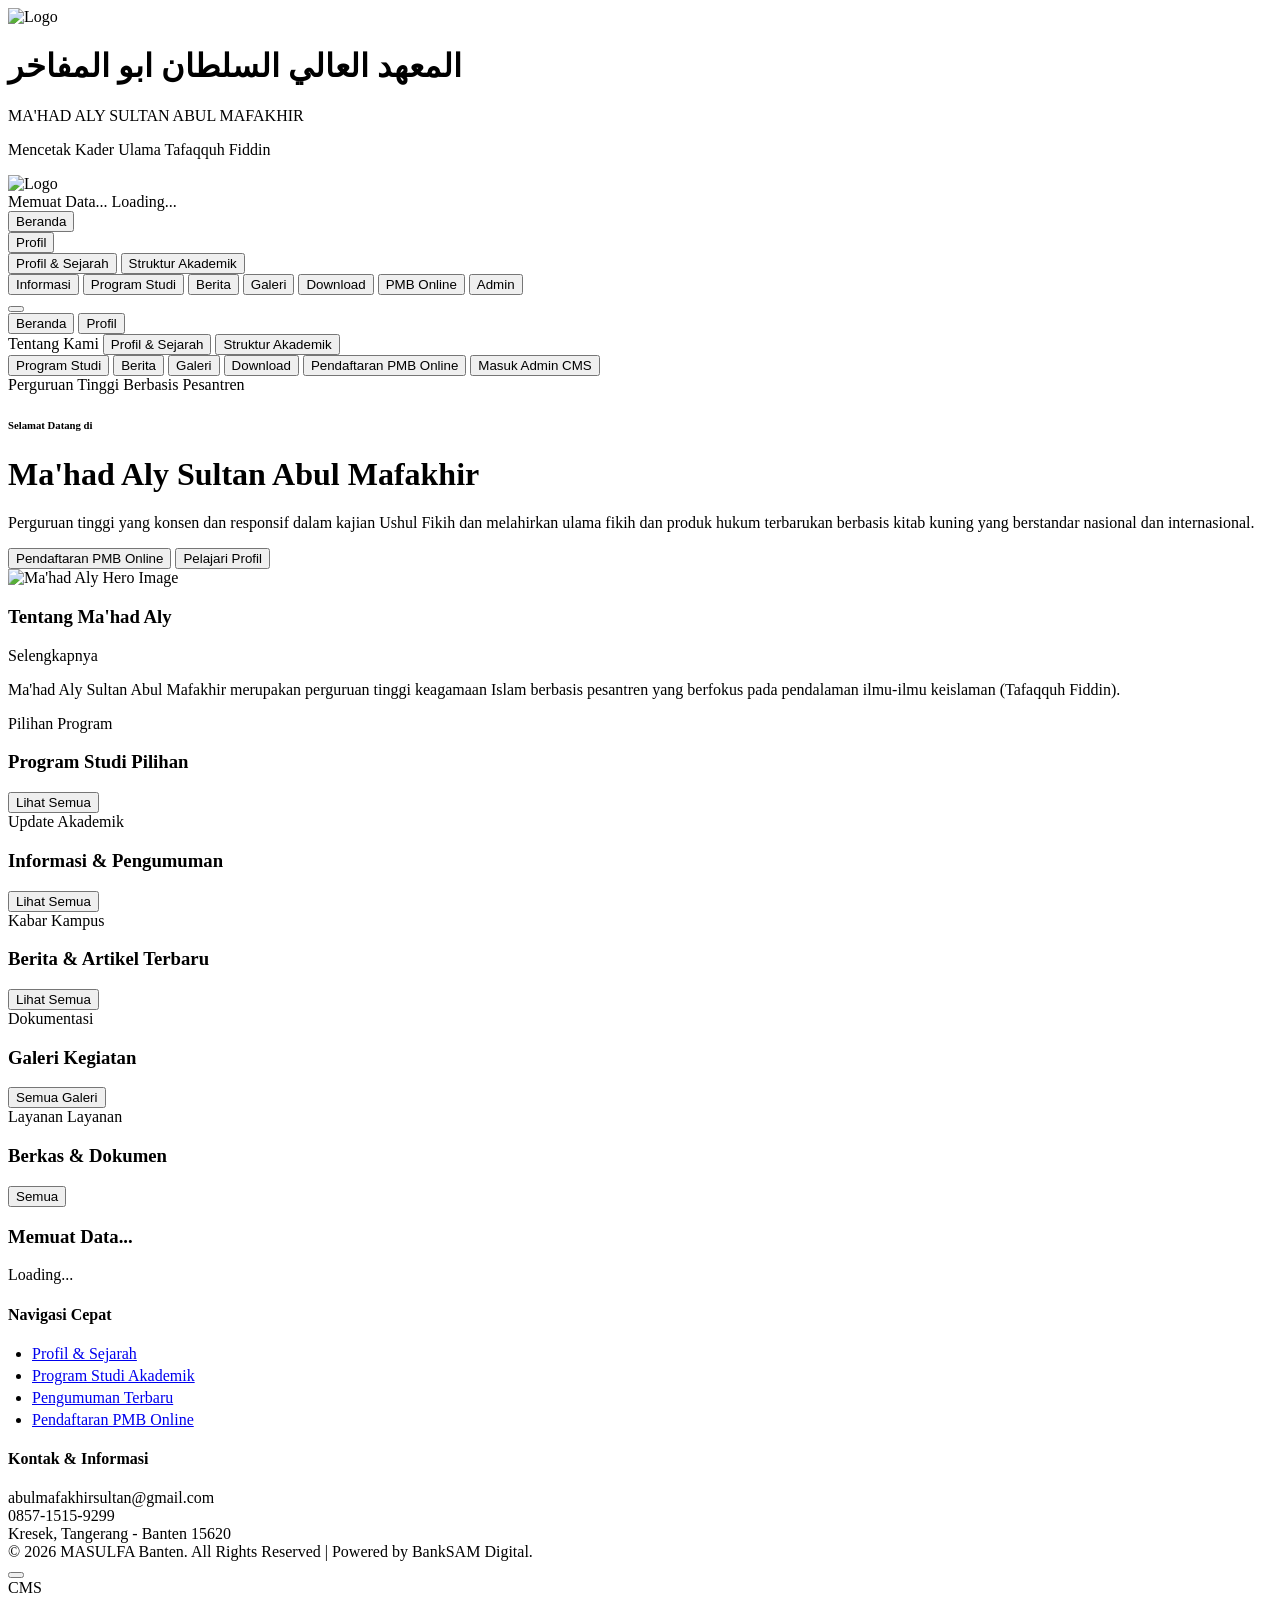
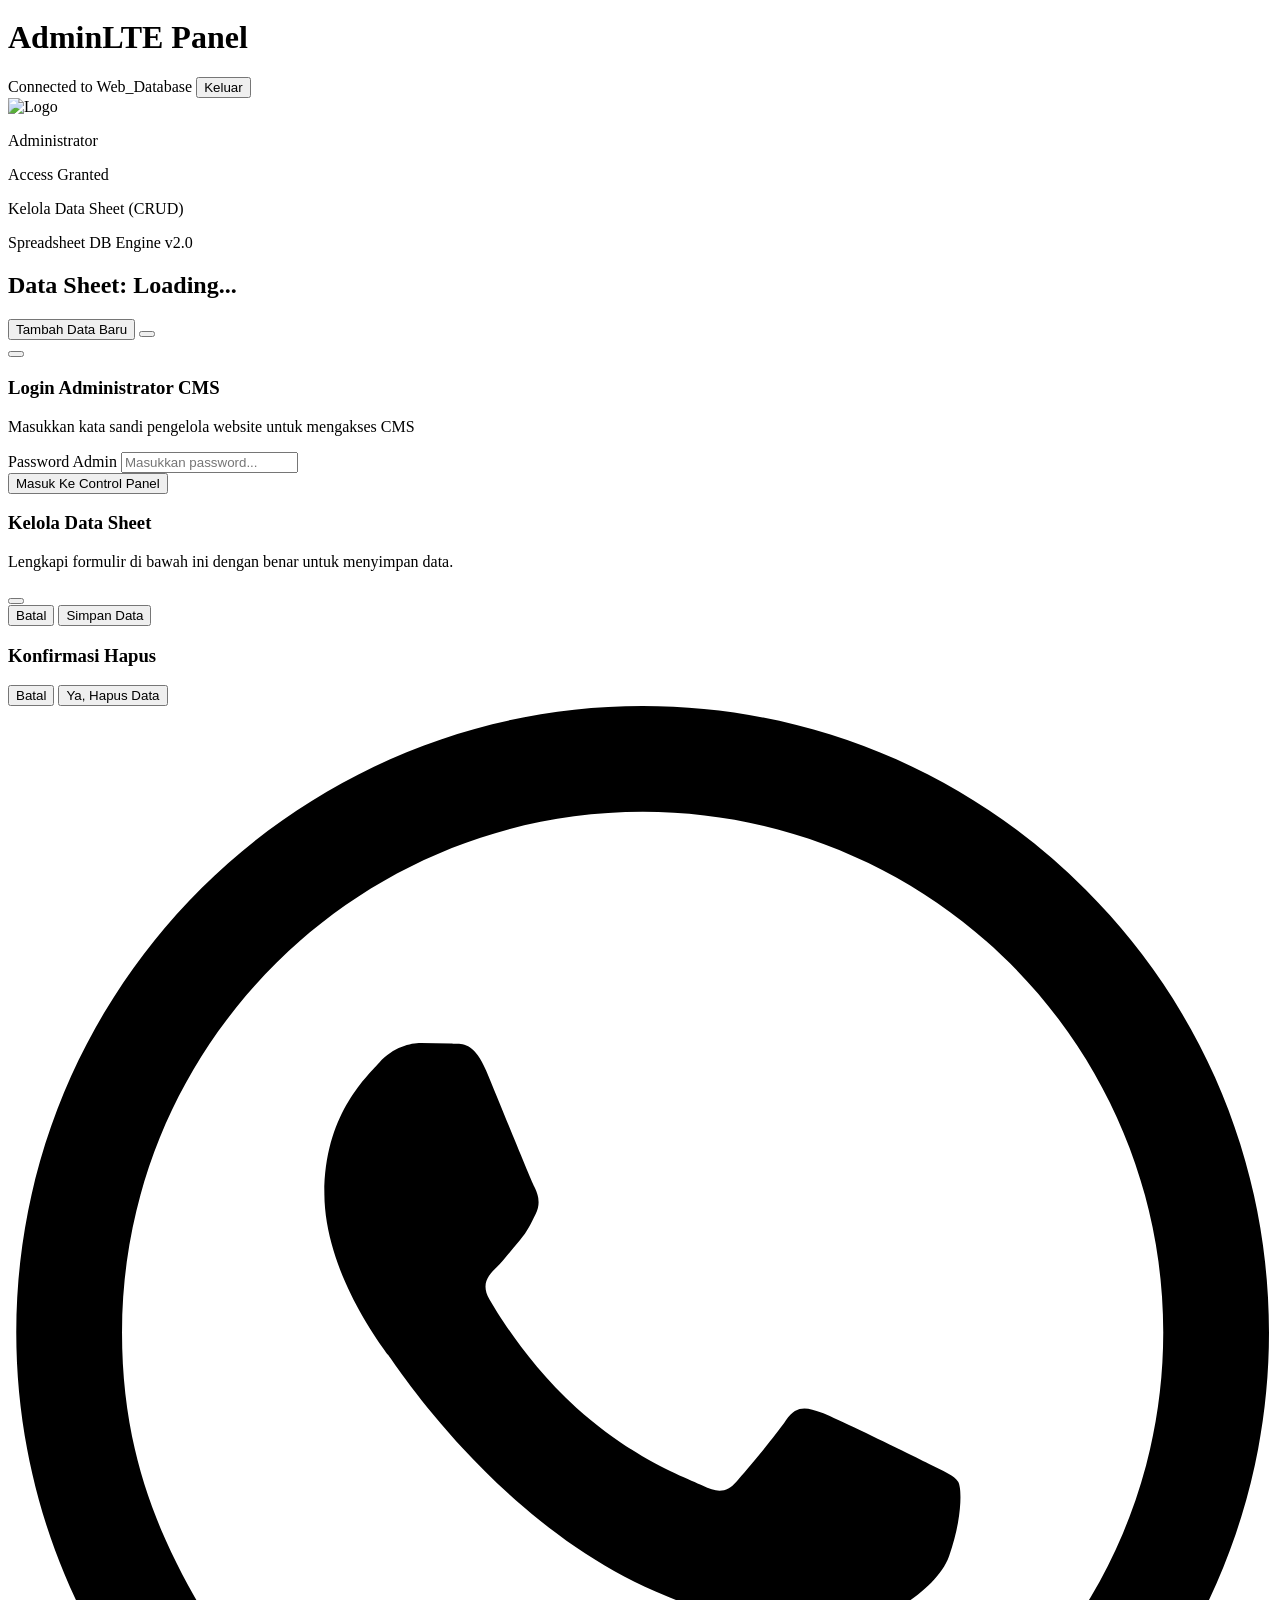
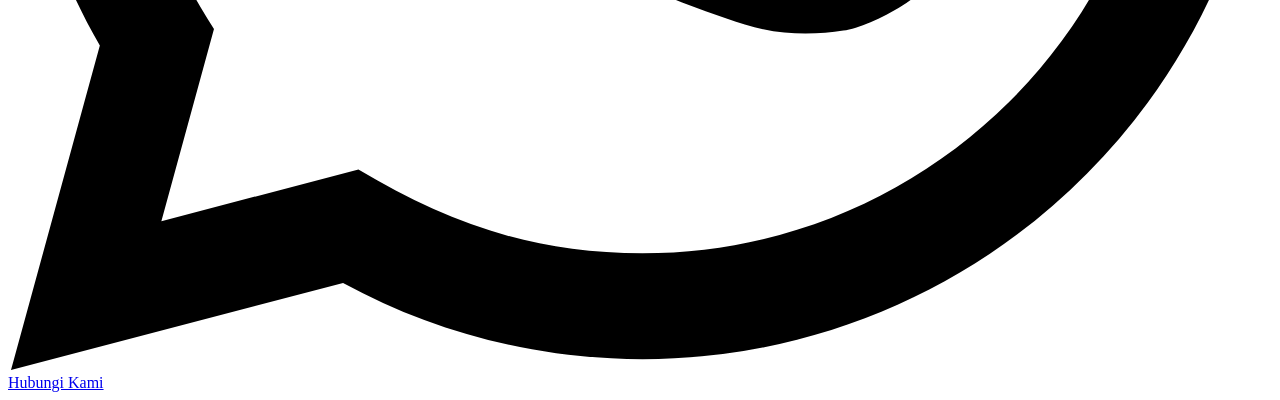
==== commit fd1f50cc: "Change greeting from 'Hello World' to 'Goodbye World'" ====
--- a/index.html
+++ b/index.html
@@ -296,20 +296,21 @@
   </div>
 
     <a 
-        href="https://wa.me/6285715159299?text=Halo%20Admin%20MASULFA,%20saya%20ingin%20bertanya%20mengenai%20pendaftaran." 
-        target="_blank" 
-        rel="noopener noreferrer"
-        class="fixed bottom-6 right-6 z-50 flex items-center gap-2 bg-emerald-600 hover:bg-emerald-700 text-white px-4 py-3 rounded-full shadow-2xl transition-all duration-300 hover:scale-105 active:scale-95 group border border-emerald-400/30"
-        title="Hubungi Kami via WhatsApp"
-      >
-        <svg class="w-6 h-6 fill-current" viewBox="0 0 24 24">
-          <path d="M.057 24l1.687-6.163c-1.041-1.804-1.588-3.849-1.587-5.946.003-6.556 5.338-11.891 11.893-11.891 3.181.001 6.167 1.24 8.413 3.488 2.245 2.248 3.481 5.236 3.48 8.414-.003 6.557-5.338 11.892-11.893 11.892-1.99-.001-3.951-.5-5.688-1.448l-6.305 1.654zm6.597-3.807c1.676.995 3.276 1.591 5.392 1.592 5.448 0 9.886-4.434 9.889-9.885.002-5.462-4.415-9.89-9.881-9.892-5.452 0-9.887 4.434-9.889 9.884-.001 2.225.651 3.891 1.746 5.634l-.999 3.648 3.742-.981zm11.387-5.464c-.074-.124-.272-.198-.57-.347-.297-.149-1.758-.868-2.031-.967-.272-.099-.47-.149-.669.149-.198.297-.768.967-.941 1.165-.173.198-.347.223-.644.074-.297-.149-1.255-.462-2.39-1.475-.883-.788-1.48-1.761-1.653-2.059-.173-.297-.018-.458.13-.606.134-.133.297-.347.446-.521.151-.172.2-.296.3-.495.099-.198.05-.372-.025-.521-.075-.148-.669-1.611-.916-2.206-.242-.579-.487-.501-.669-.51l-.57-.01c-.198 0-.52.074-.792.372s-1.04 1.016-1.04 2.479 1.065 2.876 1.213 3.074c.149.198 2.095 3.2 5.076 4.487.709.306 1.263.489 1.694.626.712.226 1.36.194 1.872.118.572-.085 1.758-.719 2.006-1.413.248-.695.248-1.29.173-1.414z"/>
-        </svg>
-        <span class="font-bold text-xs tracking-wide">Info Pendaftaran</span>
-      </a>
+      id="floating-wa"
+      href="https://wa.me/6281234567890?text=Halo%20Admin%20MASULFA,%20saya%20ingin%20bertanya%20mengenai%20pendaftaran." 
+      target="_blank" 
+      rel="noopener noreferrer"
+      class="fixed bottom-6 right-6 z-50 flex items-center gap-2 bg-emerald-600 hover:bg-emerald-700 text-white px-4 py-3 rounded-full shadow-2xl transition-all duration-300 touch-none select-none border border-emerald-400/30"
+      title="Hubungi Kami via WhatsApp"
+    >
+      <svg class="w-6 h-6 fill-current pointer-events-none" viewBox="0 0 24 24">
+        <path d="M.057 24l1.687-6.163c-1.041-1.804-1.588-3.849-1.587-5.946.003-6.556 5.338-11.891 11.893-11.891 3.181.001 6.167 1.24 8.413 3.488 2.245 2.248 3.481 5.236 3.48 8.414-.003 6.557-5.338 11.892-11.893 11.892-1.99-.001-3.951-.5-5.688-1.448l-6.305 1.654zm6.597-3.807c1.676.995 3.276 1.591 5.392 1.592 5.448 0 9.886-4.434 9.889-9.885.002-5.462-4.415-9.89-9.881-9.892-5.452 0-9.887 4.434-9.889 9.884-.001 2.225.651 3.891 1.746 5.634l-.999 3.648 3.742-.981zm11.387-5.464c-.074-.124-.272-.198-.57-.347-.297-.149-1.758-.868-2.031-.967-.272-.099-.47-.149-.669.149-.198.297-.768.967-.941 1.165-.173.198-.347.223-.644.074-.297-.149-1.255-.462-2.39-1.475-.883-.788-1.48-1.761-1.653-2.059-.173-.297-.018-.458.13-.606.134-.133.297-.347.446-.521.151-.172.2-.296.3-.495.099-.198.05-.372-.025-.521-.075-.148-.669-1.611-.916-2.206-.242-.579-.487-.501-.669-.51l-.57-.01c-.198 0-.52.074-.792.372s-1.04 1.016-1.04 2.479 1.065 2.876 1.213 3.074c.149.198 2.095 3.2 5.076 4.487.709.306 1.263.489 1.694.626.712.226 1.36.194 1.872.118.572-.085 1.758-.719 2.006-1.413.248-.695.248-1.29.173-1.414z"/>
+      </svg>
+      <span class="font-bold text-xs tracking-wide pointer-events-none">Hubungi Kami</span>
+    </a>
 
   <!-- Script JavaScript Utama -->
   <script src="app.js"></script>
   <script src="https://cdn.jsdelivr.net/npm/quill@2.0.2/dist/quill.js"></script>
 </body>
-</html>+</html>
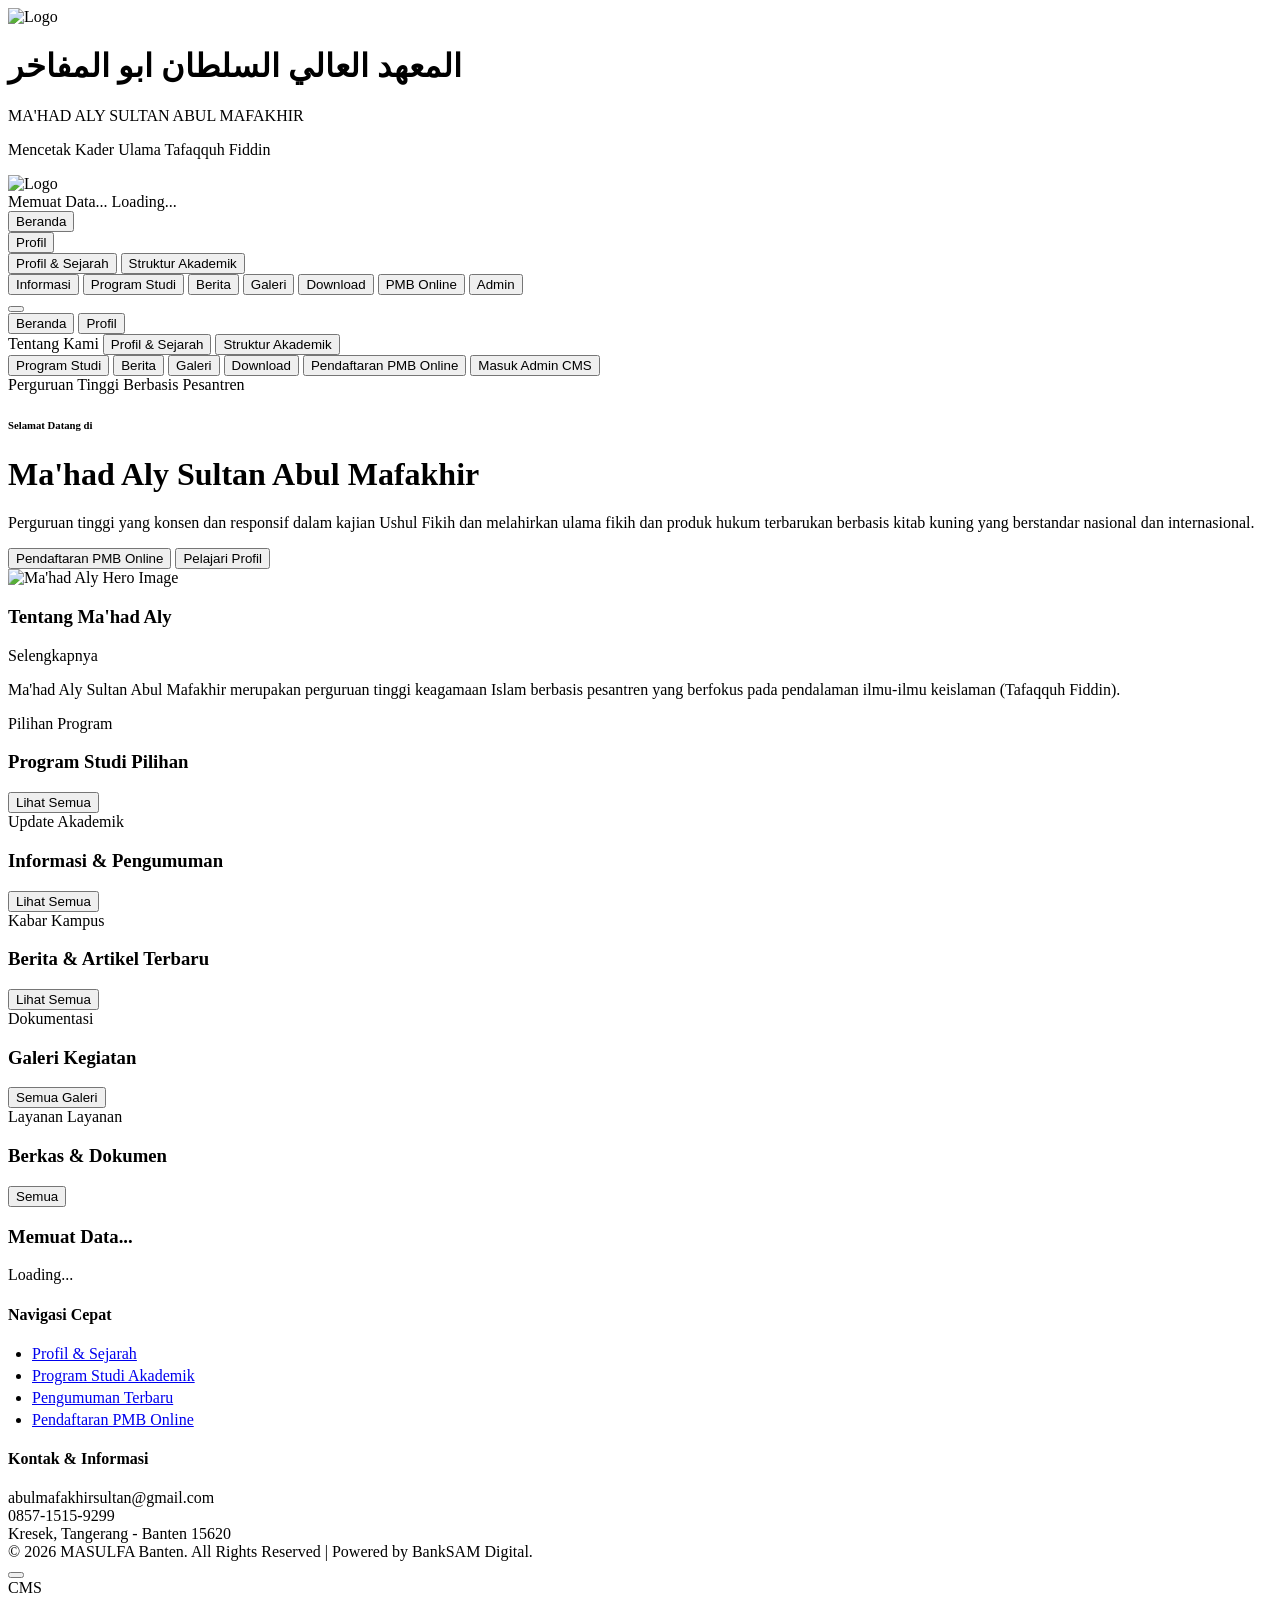
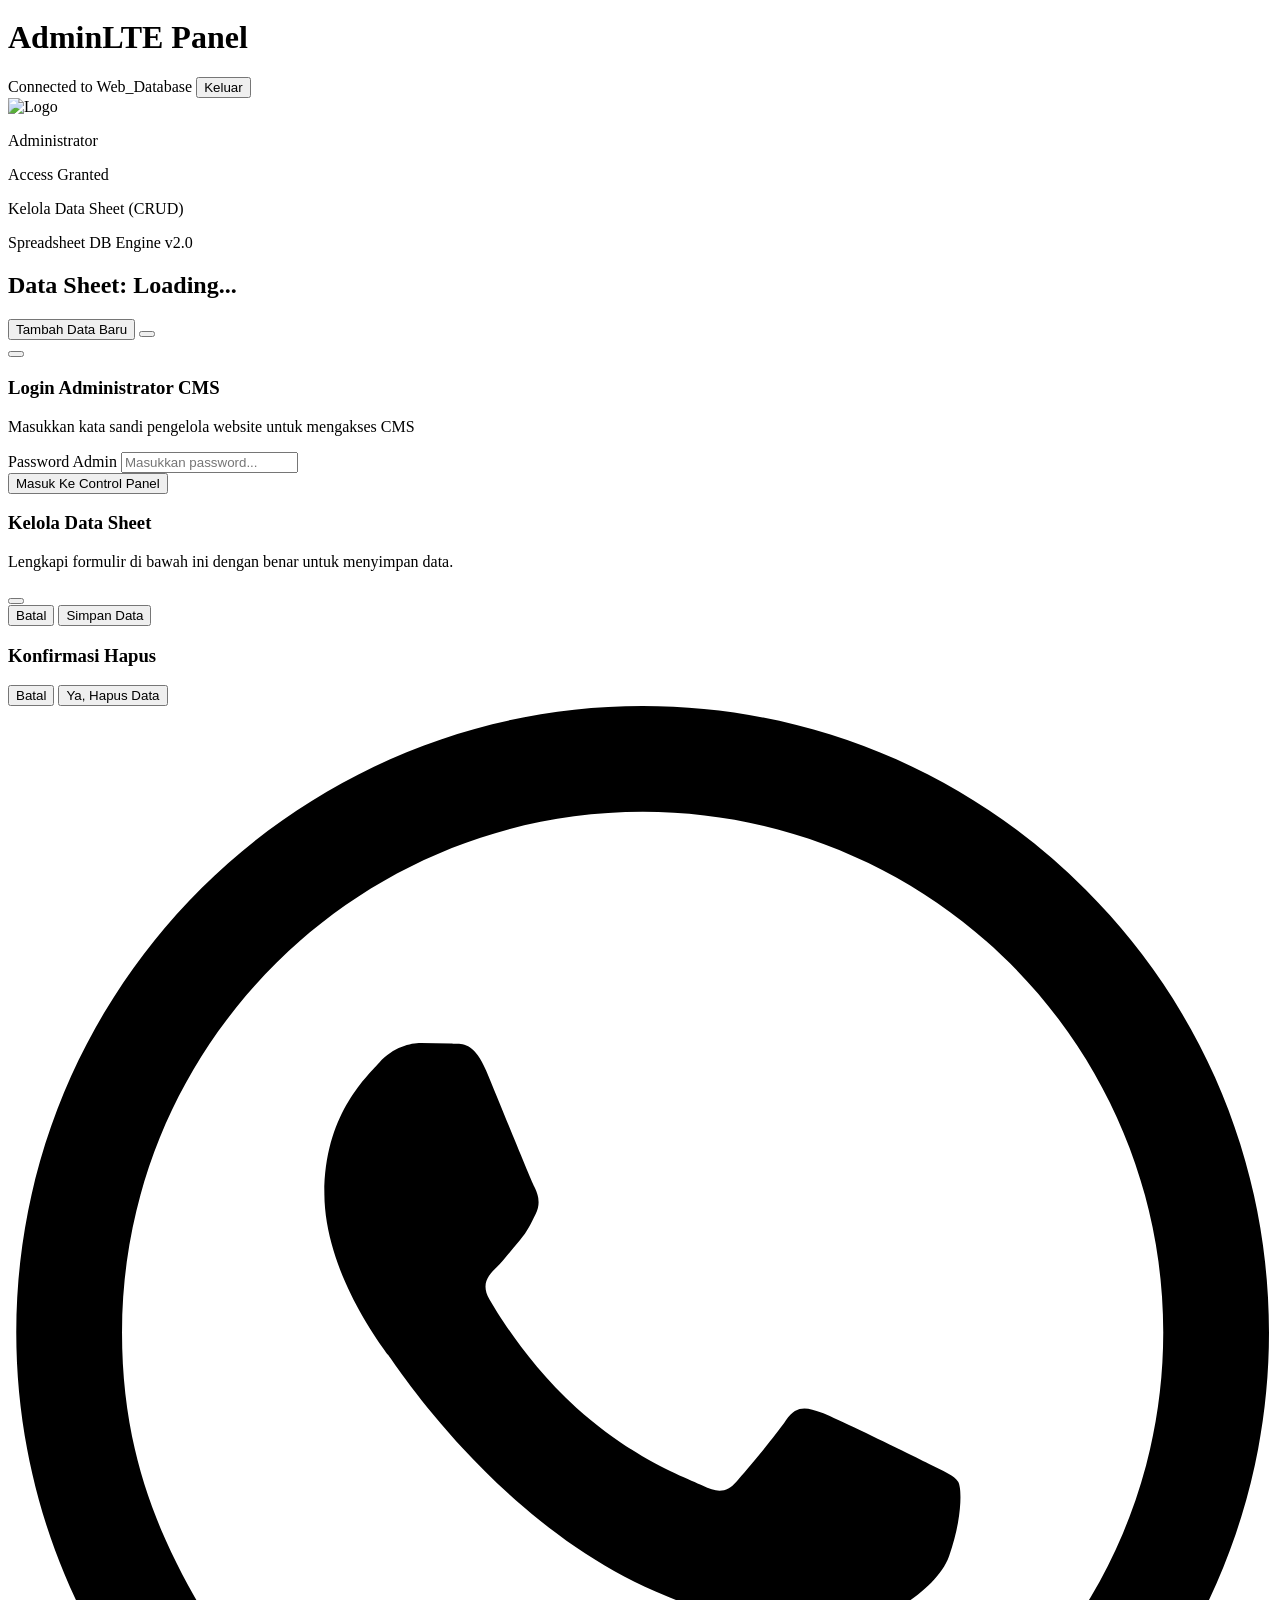
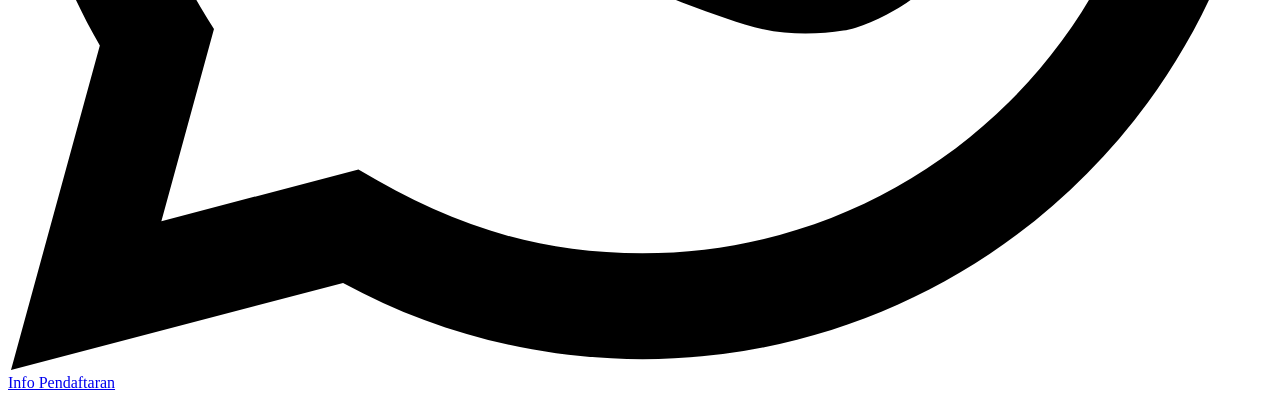
==== commit 89ecada8: "Update index.html" ====
--- a/index.html
+++ b/index.html
@@ -297,7 +297,7 @@
 
     <a 
       id="floating-wa"
-      href="https://wa.me/6281234567890?text=Halo%20Admin%20MASULFA,%20saya%20ingin%20bertanya%20mengenai%20pendaftaran." 
+      href="https://wa.me/6285715159299?text=Halo%20Admin%20MASULFA,%20saya%20ingin%20bertanya%20mengenai%20pendaftaran." 
       target="_blank" 
       rel="noopener noreferrer"
       class="fixed bottom-6 right-6 z-50 flex items-center gap-2 bg-emerald-600 hover:bg-emerald-700 text-white px-4 py-3 rounded-full shadow-2xl transition-all duration-300 touch-none select-none border border-emerald-400/30"
@@ -306,7 +306,7 @@
       <svg class="w-6 h-6 fill-current pointer-events-none" viewBox="0 0 24 24">
         <path d="M.057 24l1.687-6.163c-1.041-1.804-1.588-3.849-1.587-5.946.003-6.556 5.338-11.891 11.893-11.891 3.181.001 6.167 1.24 8.413 3.488 2.245 2.248 3.481 5.236 3.48 8.414-.003 6.557-5.338 11.892-11.893 11.892-1.99-.001-3.951-.5-5.688-1.448l-6.305 1.654zm6.597-3.807c1.676.995 3.276 1.591 5.392 1.592 5.448 0 9.886-4.434 9.889-9.885.002-5.462-4.415-9.89-9.881-9.892-5.452 0-9.887 4.434-9.889 9.884-.001 2.225.651 3.891 1.746 5.634l-.999 3.648 3.742-.981zm11.387-5.464c-.074-.124-.272-.198-.57-.347-.297-.149-1.758-.868-2.031-.967-.272-.099-.47-.149-.669.149-.198.297-.768.967-.941 1.165-.173.198-.347.223-.644.074-.297-.149-1.255-.462-2.39-1.475-.883-.788-1.48-1.761-1.653-2.059-.173-.297-.018-.458.13-.606.134-.133.297-.347.446-.521.151-.172.2-.296.3-.495.099-.198.05-.372-.025-.521-.075-.148-.669-1.611-.916-2.206-.242-.579-.487-.501-.669-.51l-.57-.01c-.198 0-.52.074-.792.372s-1.04 1.016-1.04 2.479 1.065 2.876 1.213 3.074c.149.198 2.095 3.2 5.076 4.487.709.306 1.263.489 1.694.626.712.226 1.36.194 1.872.118.572-.085 1.758-.719 2.006-1.413.248-.695.248-1.29.173-1.414z"/>
       </svg>
-      <span class="font-bold text-xs tracking-wide pointer-events-none">Hubungi Kami</span>
+      <span class="font-bold text-xs tracking-wide pointer-events-none">Info Pendaftaran</span>
     </a>
 
   <!-- Script JavaScript Utama -->
